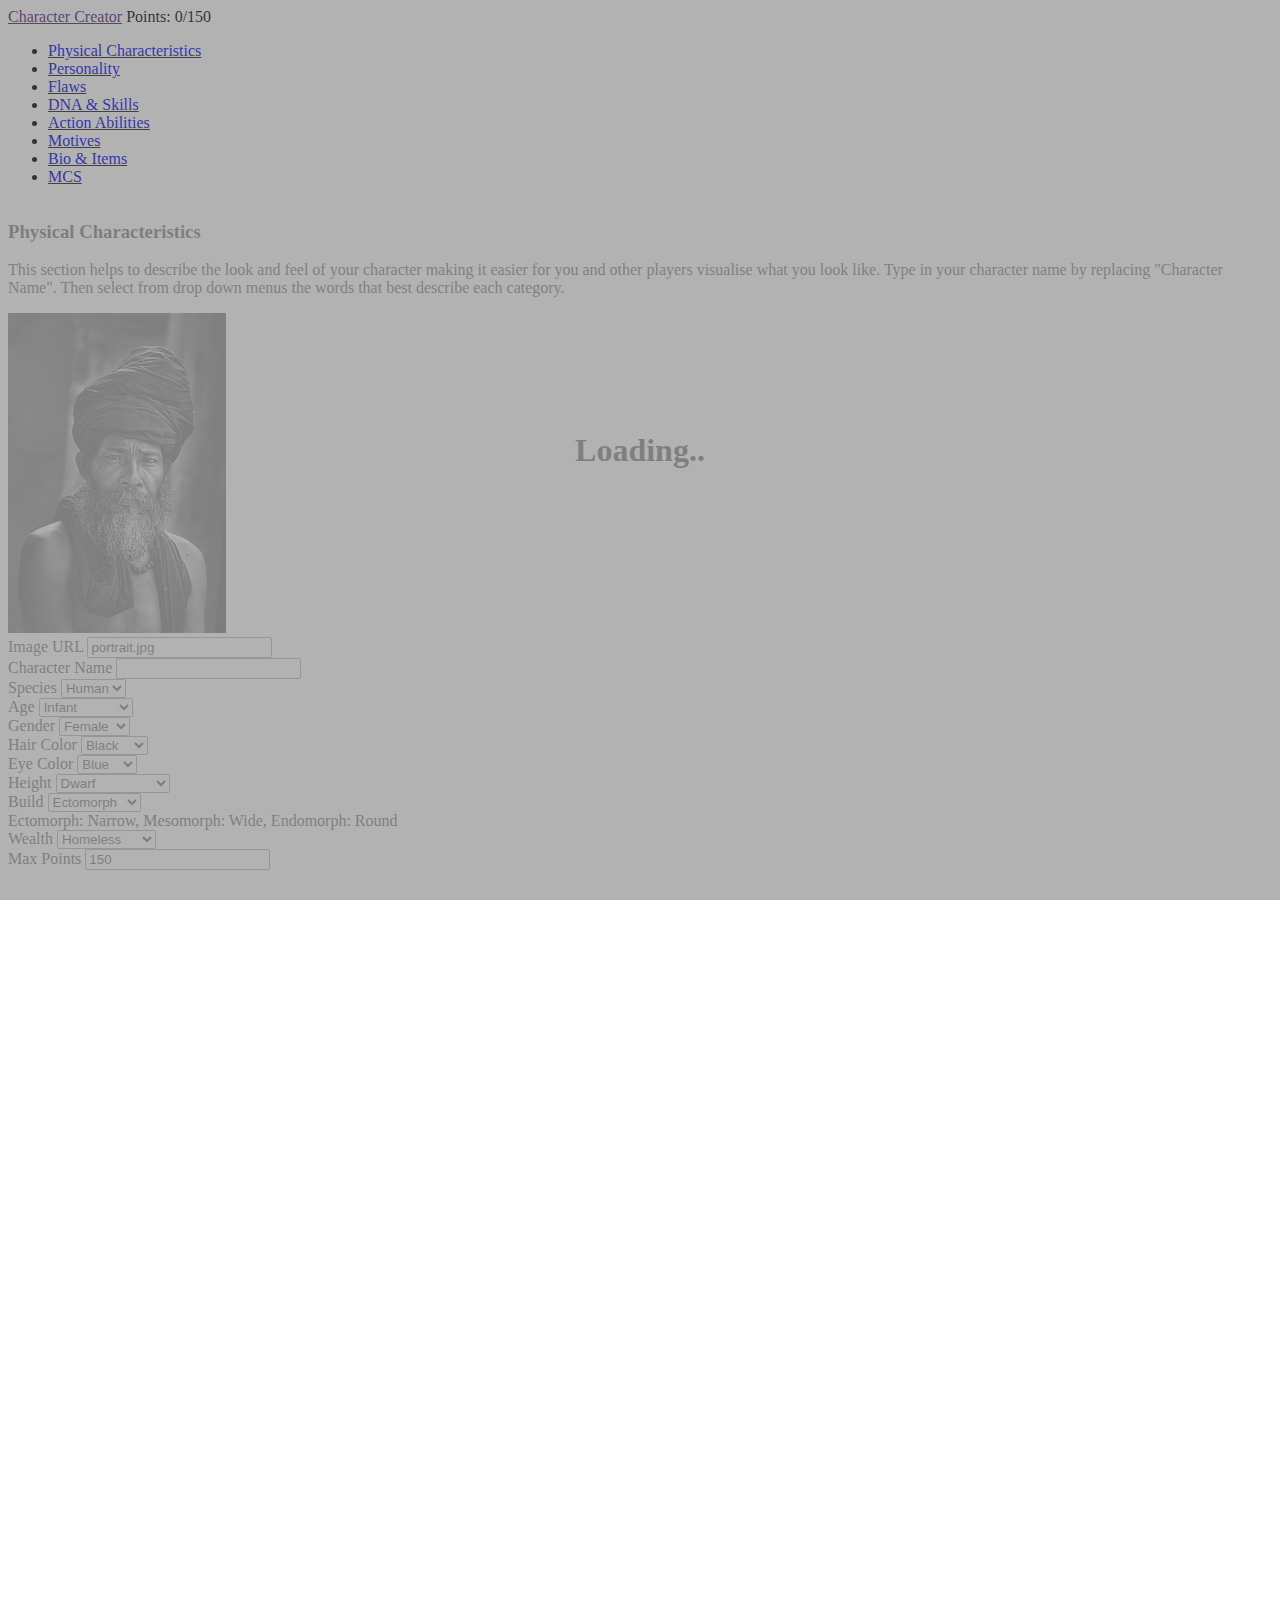
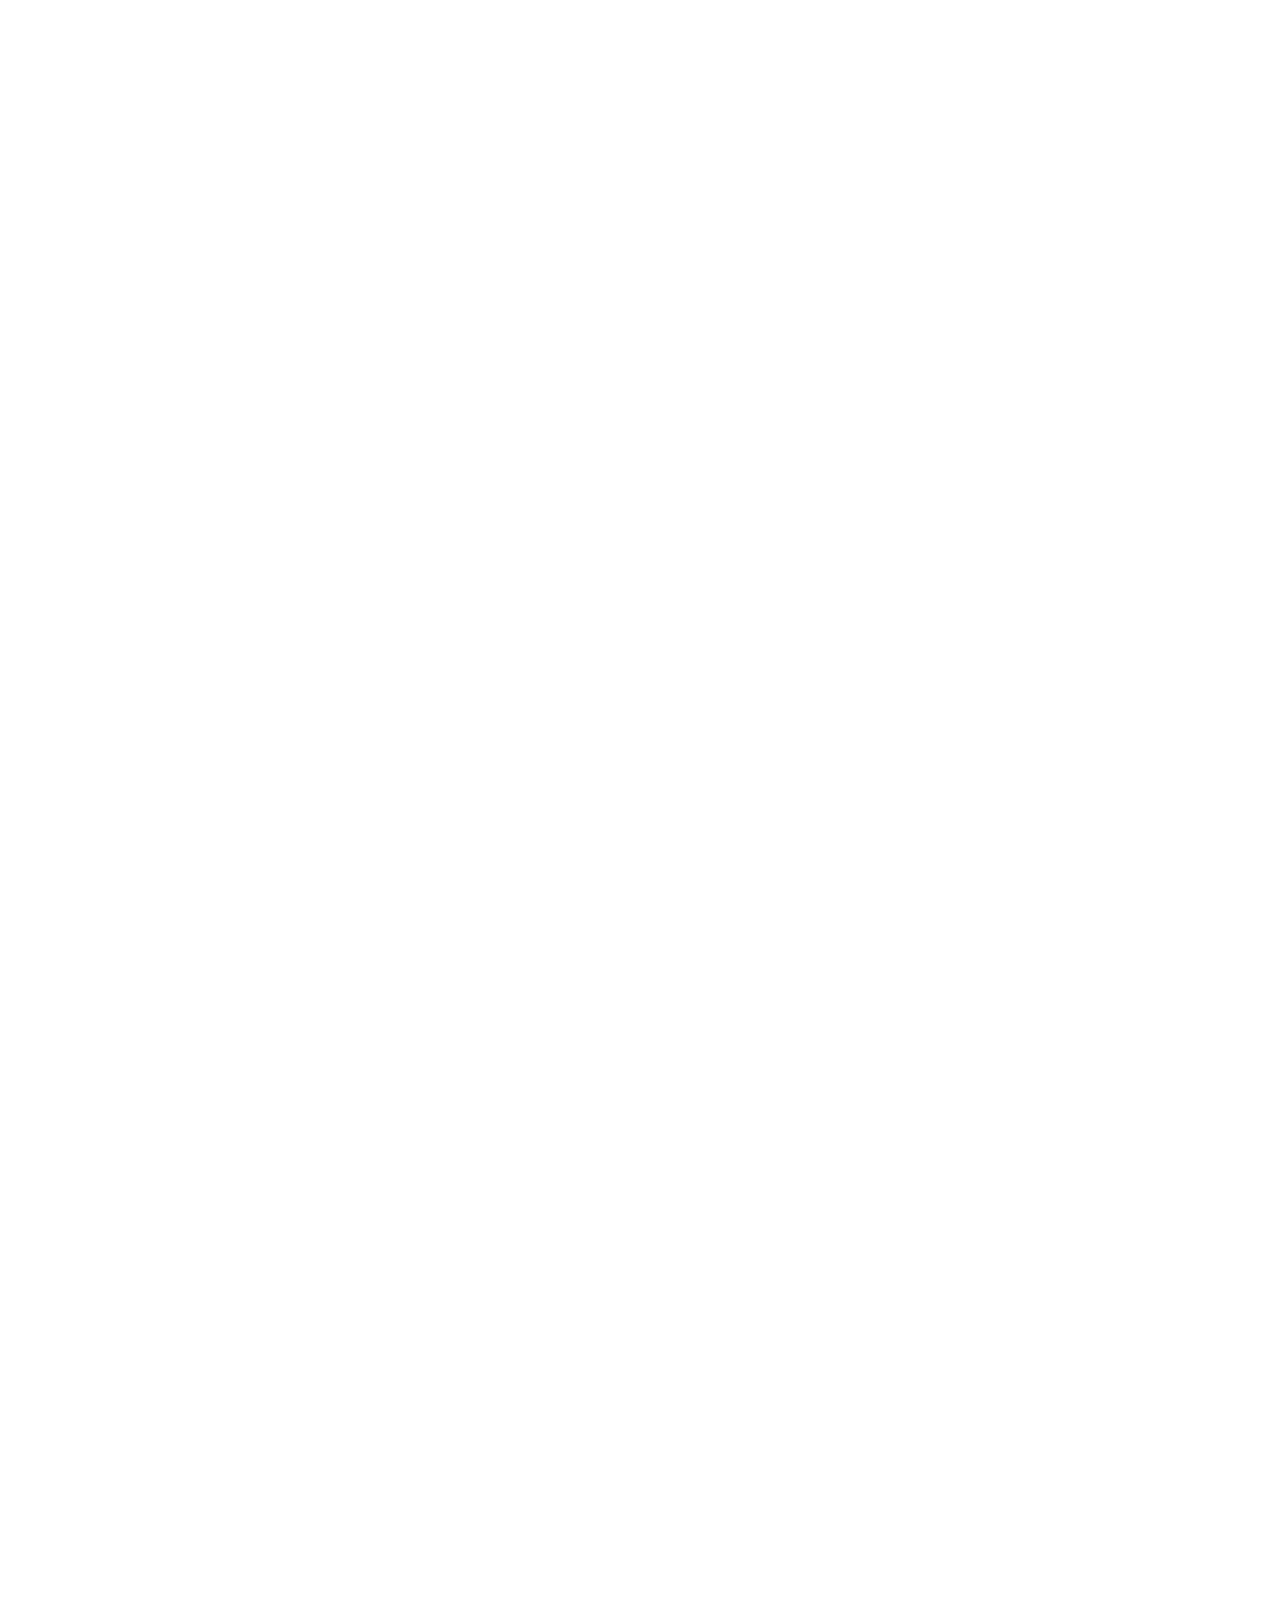
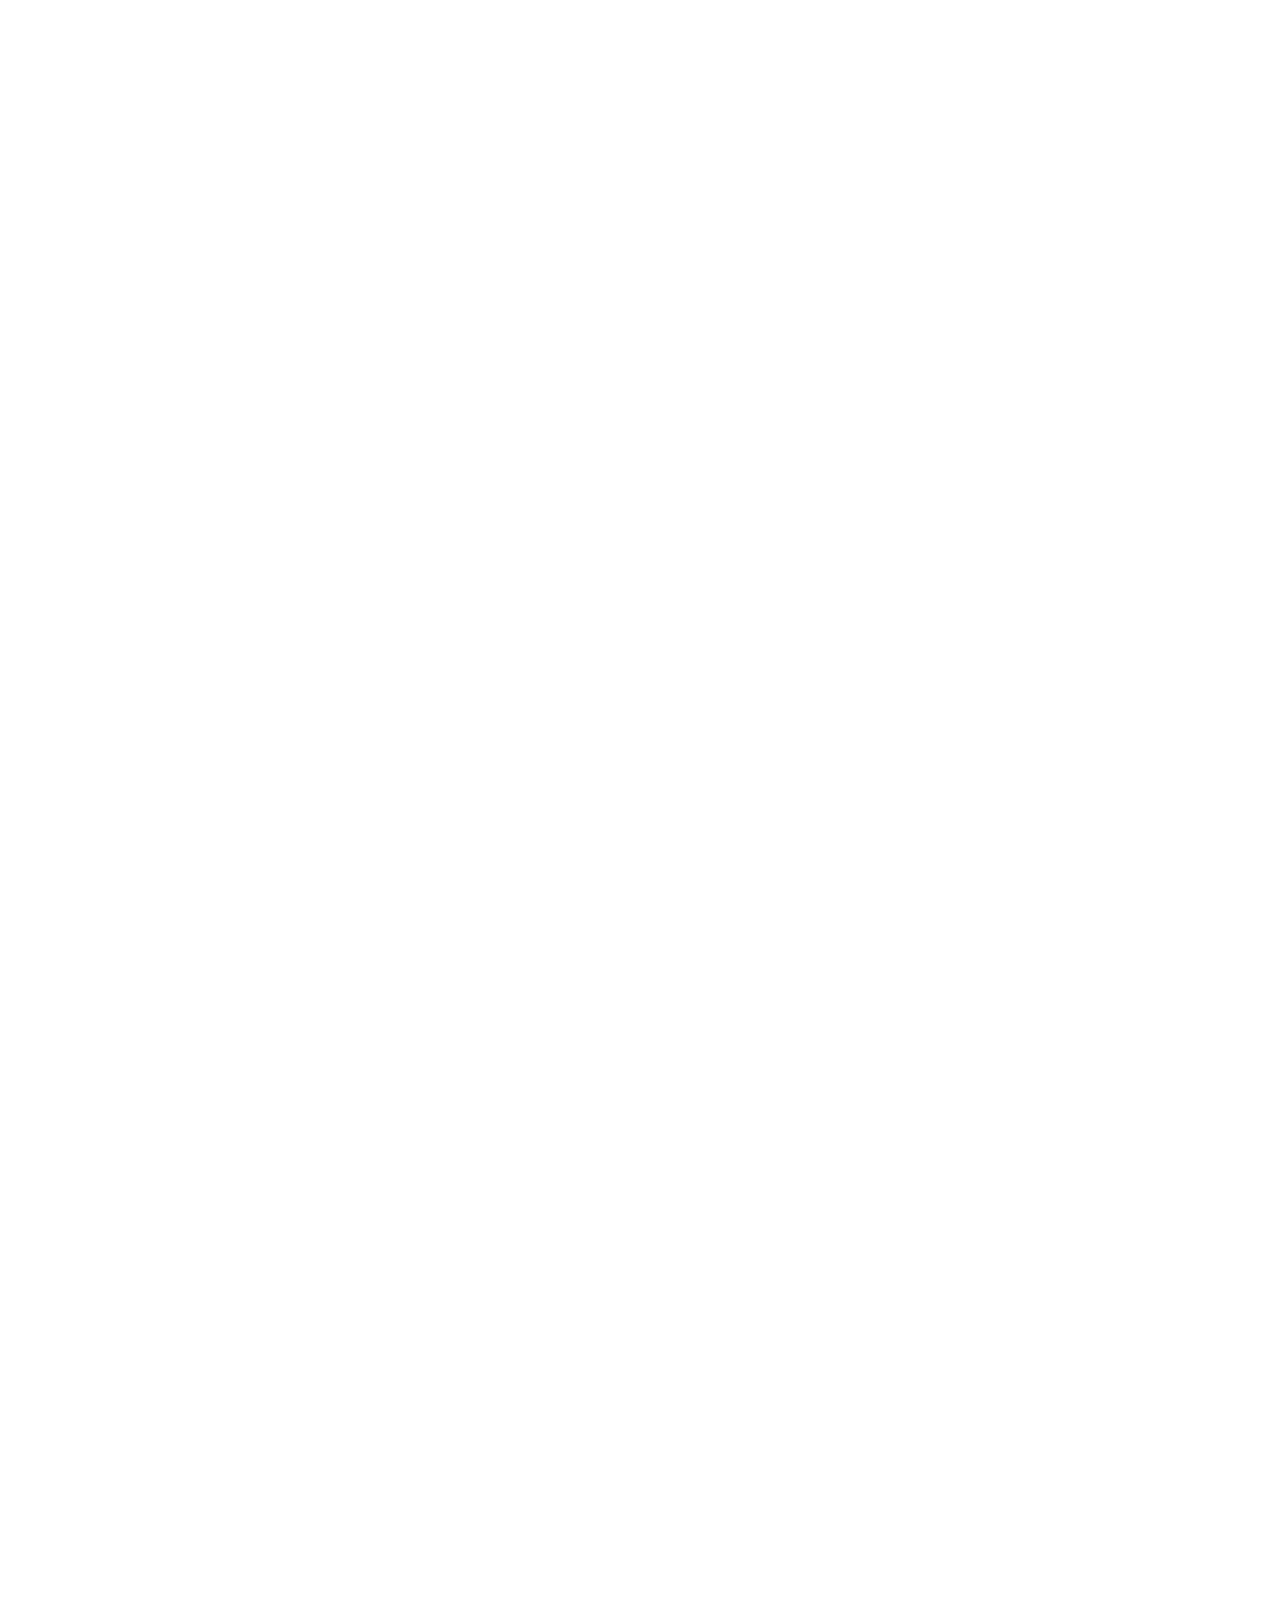
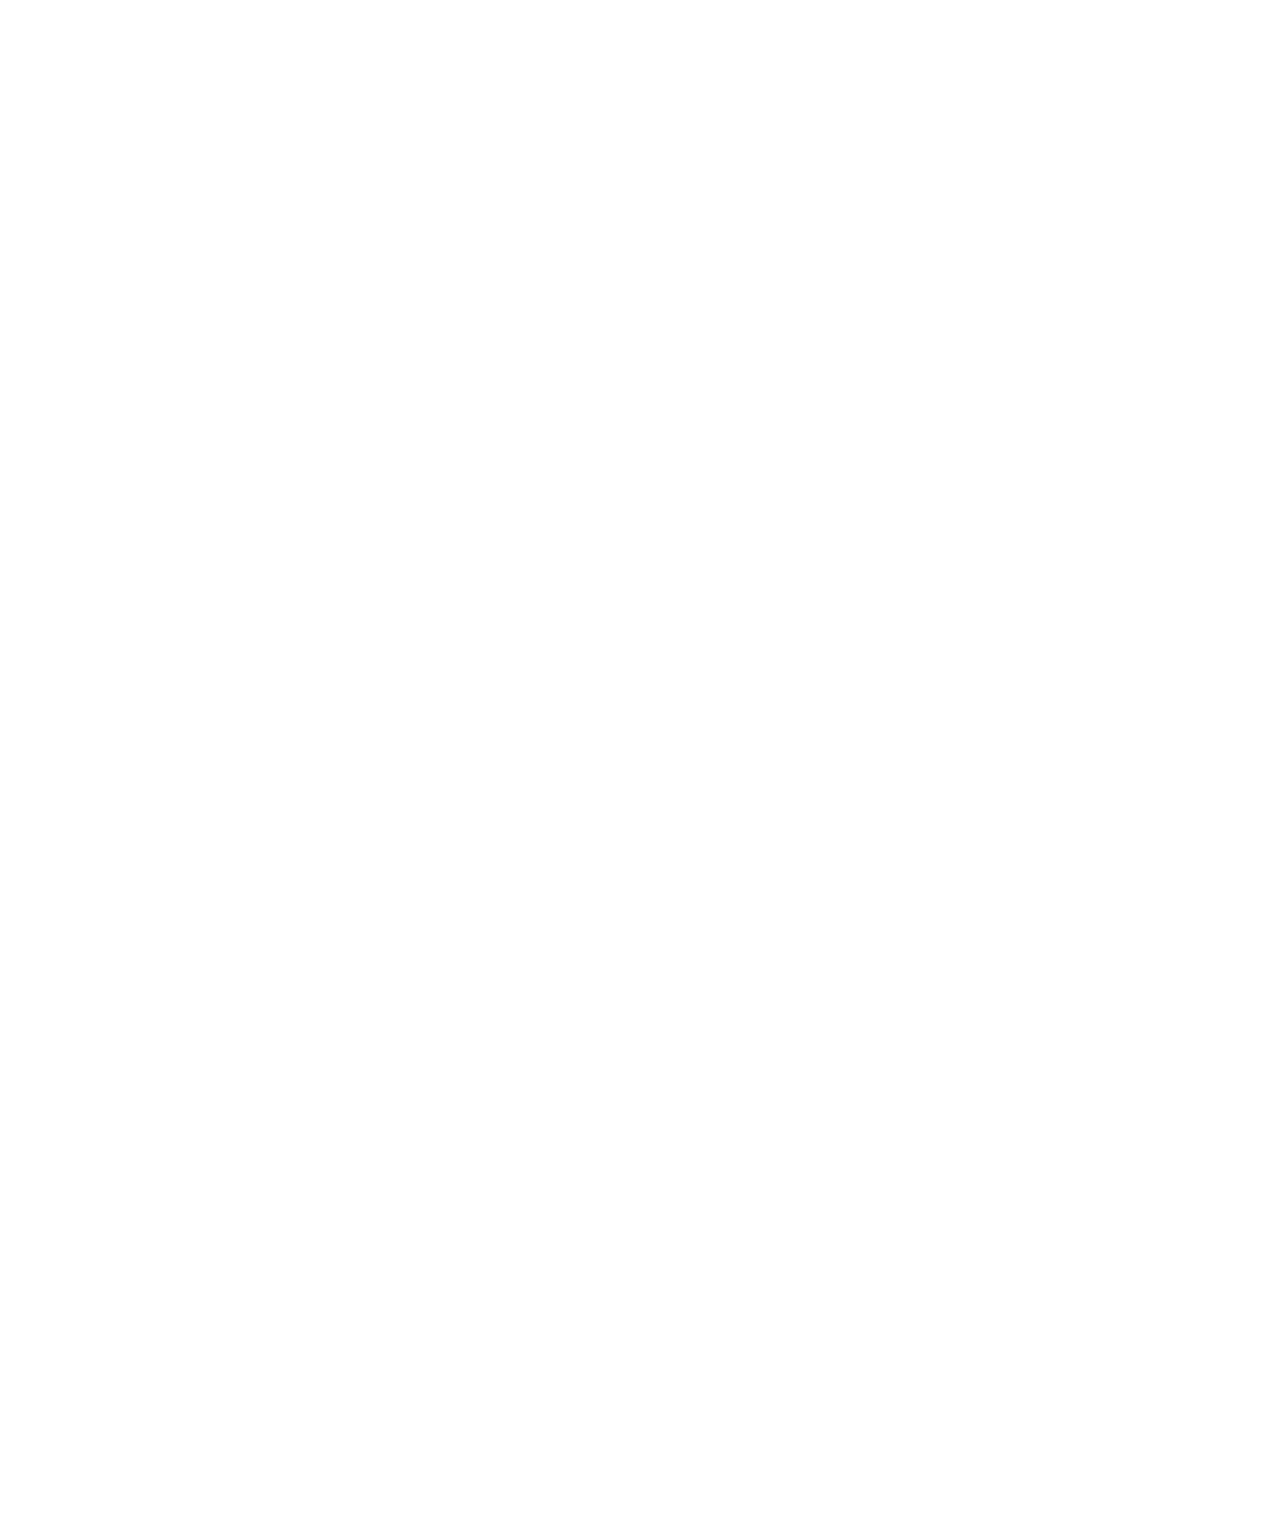
==== beta/index.html @ 2d2fe3b3 "Add new changes as beta" ====
<!doctype html>
<html lang="en">
  <head>
    <!-- Required meta tags -->
    <meta charset="utf-8">
    <meta name="viewport" content="width=device-width, initial-scale=1">

    <!-- Bootstrap CSS -->
    <link href="https://cdn.jsdelivr.net/npm/bootstrap@5.0.0-beta3/dist/css/bootstrap.min.css" rel="stylesheet" integrity="sha384-eOJMYsd53ii+scO/bJGFsiCZc+5NDVN2yr8+0RDqr0Ql0h+rP48ckxlpbzKgwra6" crossorigin="anonymous">
    <link href="https://cdn.jsdelivr.net/npm/bootstrap-icons@1.4.1/font/bootstrap-icons.css" rel="stylesheet">
    <link href="main.css" rel="stylesheet">

    <title>Character Creator</title>
  </head>
  <body>
    <nav id="navbar-example2" class="navbar sticky-top navbar-light bg-light px-3">
      <a class="navbar-brand" href="">Character Creator</a>
      <span>Points: <span id="currentPoints">0</span>/<span id="maxPoints">150</span></span>
      <ul class="nav nav-pills">
        <li id="link1" class="nav-item">
          <a class="nav-link" href="#">Physical Characteristics</a>
        </li>
        <li id="link2" class="nav-item">
          <a class="nav-link" href="#">Personality</a>
        </li>
        <li id="link3" class="nav-item">
          <a class="nav-link" href="#">Flaws</a>
        </li>
        <li id="link4" class="nav-item">
          <a class="nav-link" href="#">DNA & Skills</a>
        </li>
        <li id="link5" class="nav-item">
          <a class="nav-link" href="#">Action Abilities</a>
        </li>
        <li id="link6" class="nav-item">
          <a class="nav-link" href="#">Motives</a>
        </li>
        <li id="link7" class="nav-item">
          <a class="nav-link" href="#">Bio & Items</a>
        </li>
        <li id="link8" class="nav-item">
          <a class="nav-link" href="#">MCS</a>
        </li>
        <!-- <li id="linkPrev" class="nav-item"> -->
          <!-- <a class="nav-link" href="#">Previous</a> -->
        <!-- </li> -->
        <!-- <li id="linkNext" class="nav-item"> -->
          <!-- <a class="nav-link" href="#">Next</a> -->
        <!-- </li> -->
      </ul>
    </nav>

    <div class="container-fluid">
      <div class="page-top-container">
        <div class="row g-0 page-container">
          <div class="col customization-page">
            <div id="row1" class="customization-container container">
              <h3>Physical Characteristics</h3>
              <p>This section helps to describe the look and feel of your character making it easier for you and other players visualise what you look like.  Type in your character name by replacing "Character Name". Then select from drop down menus the words that best describe each category.</p>
              <form>
                <div class="row">
                  <div class="col-sm-6 col-md-4">
                    <div id="imgContainer"><img src="portrait.jpg" class="img-thumbnail" alt=""></div>
                    <div class="mb-3">
                      <label for="charImgUrl" class="form-label">Image URL</label>
                      <input id="charImgUrl" type="text" class="form-control tracked-data" data-sdtarget="CharImgUrl">
                    </div>
                  </div>
                  <div class="col-sm-6 col-md-8">
                    <div class="row">
                      <div class="col-sm-12 col-md-6">
                        <label for="charName" class="form-label">Character Name</label>
                        <input id="charName" type="text" class="form-control tracked-data" data-sdtarget="CharName">
                      </div>
                      <div class="col-sm-12 col-md-6">
                        <label for="species" class="form-label">Species</label>
                        <select id="species" class="form-select tracked-data" aria-label="Species" data-sdtarget="CharSpecies"></select>
                      </div>
                      <div class="col-sm-12 col-md-6">
                        <label for="charAge" class="form-label">Age</label>
                        <select id="charAge" class="form-select tracked-data" aria-label="Age" data-sdtarget="CharAge"></select>
                      </div>
                      <div class="col-sm-12 col-md-6">
                        <label for="gender" class="form-label">Gender</label>
                        <select id="gender" class="form-select tracked-data" aria-label="Gender" data-sdtarget="CharGender"></select>
                      </div>
                      <div class="col-sm-12 col-md-6">
                        <label for="hairColor" class="form-label">Hair Color</label>
                        <select id="hairColor" class="form-select tracked-data" aria-label="Hair Color" data-sdtarget="CharHairColour"></select>
                      </div>
                      <div class="col-sm-12 col-md-6">
                        <label for="eyeColor" class="form-label">Eye Color</label>
                        <select id="eyeColor" class="form-select tracked-data" aria-label="Eye Color" data-sdtarget="CharEyeColour"></select>
                      </div>
                      <div class="col-sm-12 col-md-6">
                        <label for="height" class="form-label">Height</label>
                        <select id="height" class="form-select tracked-data" aria-label="Height" data-sdtarget="CharHeight"></select>
                      </div>
                      <div class="col-sm-12 col-md-6">
                        <label for="build" class="form-label">Build</label>
                        <select id="build" class="form-select tracked-data" aria-label="Build" aria-describedby="buildHelp" data-sdtarget="CharBuild"></select>
                        <div id="buildHelp" class="form-text">Ectomorph: Narrow, Mesomorph: Wide, Endomorph: Round</div>
                      </div>
                      <div class="col-sm-12 col-md-6">
                        <label for="wealth" class="form-label">Wealth</label>
                        <select id="wealth" class="form-select tracked-data" aria-label="Wealth" data-sdtarget="CharWealth"></select>
                      </div>
                      <div class="col-sm-12 col-md-6">
                        <label for="charMaxPoints" class="form-label">Max Points</label>
                        <input id="charMaxPoints" type="number" class="form-control tracked-data" data-sdtarget="CharMaxPoints">
                      </div>
                    </div>
                  </div>
                </div>
              </form>
            </div>
          </div>
          <div class="col customization-page">
            <div id="row2" class="customization-container container">
              <h3>Personality</h3>
              <p>This section is used to describe how your character acts, what choices they would make and how they would feel in different situations. For more detailed information, please see the Personality Traits sheet. First select each one of your personality traits. Then select your passive abilities. Finally, write in Character traits that fit both your character and their personality trait.</p>
              <form id="personalityForm">
              </form>
            </div>
          </div>
          <div class="col customization-page">
            <div id="row3" class="customization-container container">
              <h3>Flaws</h3>
              <p>This section describes flawed aspects of your character. For every Affliction you take, select the effect that affliction has on your character.</p>
              <div class="form-text">Minor: <span id="minorFlawPoints">-10</span> points, Major: <span id="majorFlawPoints">-20</span> points, Fatal: <span id="fatalFlawPoints">-30</span> points</div>
              <div id="flawList" class="mb-3"></div>
              <form id="flawsForm" onsubmit="return false">
                <div class="mb-3">
                  <label for="flawName" class="form-label">Name</label>
                  <input id="flawName" type="text" class="form-control">
                </div>
                <div class="mb-3">
                  <label for="flawCategory" class="form-label">Category</label>
                  <select id="flawCategory" class="form-select" aria-label="Category"></select>
                </div>
                <div class="mb-3">
                  <label for="flawDna" class="form-label">DNA Affected</label>
                  <select id="flawDna" class="form-select" aria-label="DNA Affected"></select>
                </div>
                <div class="mb-3">
                  <label for="flawIntensity" class="form-label">Intensity</label>
                  <select id="flawIntensity" class="form-select" aria-label="Intensity"></select>
                </div>
                <div class="mb-3">
                  <label for="flawEffect" class="form-label">Effect</label>
                  <select id="flawEffect" class="form-select" aria-label="Effect"></select>
                </div>
                <div class="mb-3">
                  <button id="addFlawButton" class="btn btn-danger">Add Flaw</button>
                </div>
              </form>
            </div>
          </div>
          <div class="col customization-page">
            <div id="row4" class="customization-container container">
              <h3>DNA & Skills</h3>
              <p>This section describes your balance between the 3 conflict states as well as lists all the skills you have. Be sure to keep your DNA balanced! Any change in one section has to result in an equal change in another.  You'll know you're balanced if the DNA Balance is 0. If i'ts negative one ore more of your DNA traits are too low. If it's positive then one or more of your DNA traits are too high.  For more detailed information please see the Skills & Abilities sheet.</p>
              <div id="flawList" class="mb-3"></div>
              <form onsubmit="return false">
                <div class="mb-3">
                  <label class="form-label">DNA Balance: <span id="dnaBalance">0</span></label>
                </div>
                <div class="row mb-3">
                  <div class="col-sm-4">
                    <label for="phsicalityRange" class="form-label">Physicality <span id="phsicalityRangeVal">0</span></label>
                    <input id="phsicalityRange" type="range" class="dnaRange form-range" min="-2" max="2" step="1">
                  </div>
                  <div class="col-sm-4">
                    <label for="emoFortidueRange" class="form-label">Emotional Fortitude <span id="emoFortidueRangeVal">0</span></label>
                    <input id="emoFortidueRange" type="range" class="dnaRange form-range" min="-2" max="2" step="1">
                  </div>
                  <div class="col-sm-4">
                    <label for="intellectRange" class="form-label">Intellect <span id="intellectRangeVal">0</span></label>
                    <input id="intellectRange" type="range" class="dnaRange form-range" min="-2" max="2" step="1">
                  </div>
                </div>
                <div class="mb-3">
                  <label class="form-label">Physicality Skills</label>
                  <hr class="m-0" />
                </div>
                <div id="physSkills" class="row mb-3"></div>
                <div class="mb-3">
                  <label class="form-label">Emotional Fortitude Skills</label>
                  <hr class="m-0" />
                </div>
                <div id="emoSkills" class="row mb-3"></div>
                <div class="mb-3">
                  <label class="form-label">Intellect Skills</label>
                  <hr class="m-0" />
                </div>
                <div id="intSkills" class="row mb-3"></div>
                <div class="row mb-3">
                  <div class="col-sm-4">
                    <label for="dnaType" class="form-label">DNA</label>
                    <select id="dnaType" class="form-select" aria-label="DNA">
                      <option value="0">Physicality</option>
                      <option value="1">Emotional Fortitude</option>
                      <option value="2">Intellect</option>
                    </select>
                  </div>
                  <div class="col-sm-4">
                    <label for="dnaSkillLevel" class="form-label">Level</label>
                    <select id="dnaSkillLevel" class="form-select" aria-label="Level">
                      <option>Average</option>
                      <option>Talented</option>
                      <option>Elite</option>
                      <option>Super</option>
                      <option>Incredible</option>
                    </select>
                  </div>
                  <div class="col-sm-4">
                    <label for="dnaSkill" class="form-label">Skill</label>
                    <select id="dnaSkill" class="form-select" aria-label="Skill"></select>
                  </div>
                </div>
                <div class="mb-3">
                  <button id="addSkillButton" class="btn btn-danger">Add Skill</button>
                </div>
              </form>
            </div>
          </div>
          <div class="col customization-page">
            <div id="row5" class="customization-container container">
              <h3>Maneuvers</h3>
              <p>Maneuvers are actions you can take to supplement or change your rolls during conflict resolution. These are typically actions that aren't more powerful or weaker, but simply change the function of your roll to better suite the situation. The more maneuvers your character has the more adaptable they are in conflict but the weaker they are overall as there are fewer points put into specific areas. Maneuvers offer a choice between focused power and adaptability. The overal performance of your character will be dependent on playstyle. Choosing maneuvers will often be based on your character build and the story they are in.</p>
              <div class="mb-3">
                <label class="form-label">Selected Abilities</label>
                <hr class="m-0" />
              </div>
              <div id="selectedAbilities" class="row mb-3"></div>
              <div class="mb-3">
                <label class="form-label">
                  Physicality Abilities
                  <button class="btn btn-sm btn-light expand-abilities-button" onclick="toggle('#physAbilityOptions')"><i class="bi-chevron-bar-expand"></i></button>
                </label>
                <hr class="m-0" />
              </div>
              <div id="physAbilityOptions" class="row mb-3 ability-options"></div>
              <div class="mb-3">
                <label class="form-label">
                  Emotional Fortitude Abilities
                  <button class="btn btn-sm btn-light expand-abilities-button" onclick="toggle('#emoAbilityOptions')"><i class="bi-chevron-bar-expand"></i></button>
                </label>
                <hr class="m-0" />
              </div>
              <div id="emoAbilityOptions" class="row mb-3 ability-options"></div>
              <div class="mb-3">
                <label class="form-label">
                  Intellect Abilities
                  <button class="btn btn-sm btn-light expand-abilities-button" onclick="toggle('#intAbilityOptions')"><i class="bi-chevron-bar-expand"></i></button>
                </label>
                <hr class="m-0" />
              </div>
              <div id="intAbilityOptions" class="row mb-3 ability-options"></div>
              <h3>Specials</h3>
              <p>Specials are the big moves your characters can perform. They are heroic moments where you can really shine. You can only use them once per session becuase they are so powerful and story altering. Most GM's will limit you to 1 special.</p>
              <div class="mb-3">
                <label class="form-label">Selected Specials</label>
                <hr class="m-0" />
              </div>
              <div id="selectedSpecials" class="row mb-3"></div>
              <div class="mb-3">
                <label class="form-label">
                  Available Specials
                  <button class="btn btn-sm btn-light expand-abilities-button" onclick="toggle('#specialsOptions')"><i class="bi-chevron-bar-expand"></i></button>
                </label>
                <hr class="m-0" />
              </div>
              <div id="specialsOptions" class="row mb-3 ability-options"></div>
            </div>
          </div>
          <div class="col customization-page">
            <div id="row6" class="customization-container container">
              <h3>Motives</h3>
              <p>This section describes motives of of your character</p>
              <div class="mb-3">
                <label for="motiveType" class="form-label">Motivation Type</label>
                <select id="motiveType" class="form-select tracked-data" aria-label="Motivation Type" data-sdtarget="MotiveType"></select>
              </div>
              <div class="mb-3">
                <label for="motiveDesc" class="form-label">Description</label>
                <textarea id="motiveDesc" class="form-control tracked-data" aria-label="Description" data-sdtarget="MotiveDesc"></textarea>
              </div>
              <div class="mb-3">
                <label for="motiveRes" class="form-label">Resolution</label>
                <textarea id="motiveRes" class="form-control tracked-data" aria-label="Resolution" data-sdtarget="MotiveRes"></textarea>
              </div>
            </div>
          </div>
          <div class="col customization-page">
            <div id="row7" class="customization-container container">
              <h3>Bio & Items</h3>
              <p>Tell us more about your character</p>
              <div class="mb-3">
                <label for="charBio" class="form-label">Bio</label>
                <textarea id="charBio" class="form-control tracked-data" aria-label="Bio" data-sdtarget="CharBio"></textarea>
              </div>
              <div class="mb-3">
                <label for="charExtBio" class="form-label">Extended Bio</label>
                <textarea id="charExtBio" class="form-control tracked-data" aria-label="Extended Bio" data-sdtarget="CharExtBio"></textarea>
              </div>
              <h5>Items</h5>
              <div id="items" class="row mb-3"></div>
              <div class="row mb-3">
                <div class="col-sm-12 col-md-4">
                  <label for="itemName" class="form-label">Name</label>
                  <input id="itemName" type="text" class="form-control">
                </div>
                <div class="col-sm-12 col-md-8">
                  <label for="itemDesc" class="form-label">Description</label>
                  <input id="itemDesc" type="text" class="form-control">
                </div>
              </div>
              <div class="mb-3">
                <button id="addItembutton" class="btn btn-sm btn-success">Add Item</button>
              </div>
            </div>
          </div>
          <div class="col customization-page">
            <div id="row8" class="customization-container container">
              <h3 id="mcsName"></h3>
              <div class="row mb-3">
                <div class="col-sm-6 col-md-3">
                  <label for="stateOfExistence" class="form-label">State of Existence</label>
                  <select id="stateOfExistence" class="form-select tracked-data" aria-label="State of Existence" data-sdtarget="StateOfExistence"></select>
                </div>
                <div class="col-sm-6 col-md-3">
                  <label class="form-label">Physical Stamina</label>
                  <div class="row">
                    <div class="col-auto">
                      <button id="decreaseState0" class="btn btn-sm btn-danger state-button">-</button>
                    </div>
                    <div class="col p-0">
                      <div class="progress state-bar">
                        <div id="stateBar0" class="progress-bar" role="progressbar" aria-valuenow="0" aria-valuemin="0" aria-valuemax="10">0</div>
                      </div>
                    </div>
                    <div class="col-auto">
                      <button id="inreaseState0" class="btn btn-sm btn-success state-button">+</button>
                    </div>
                  </div>
                </div>
                <div class="col-sm-6 col-md-3">
                  <label class="form-label">Emotional Stamina</label>
                  <div class="row">
                    <div class="col-auto">
                      <button id="decreaseState1" class="btn btn-sm btn-danger state-button">-</button>
                    </div>
                    <div class="col p-0">
                      <div class="progress state-bar">
                        <div id="stateBar1" class="progress-bar" role="progressbar" aria-valuenow="0" aria-valuemin="0" aria-valuemax="10">0</div>
                      </div>
                    </div>
                    <div class="col-auto">
                      <button id="inreaseState1" class="btn btn-sm btn-success state-button">+</button>
                    </div>
                  </div>
                </div>
                <div class="col-sm-6 col-md-3">
                  <label class="form-label">Intellectul Stamina</label>
                  <div class="row">
                    <div class="col-auto">
                      <button id="decreaseState2" class="btn btn-sm btn-danger state-button">-</button>
                    </div>
                    <div class="col p-0">
                      <div class="progress state-bar">
                        <div id="stateBar2" class="progress-bar" role="progressbar" aria-valuenow="0" aria-valuemin="0" aria-valuemax="10">0</div>
                      </div>
                    </div>
                    <div class="col-auto">
                      <button id="inreaseState2" class="btn btn-sm btn-success state-button">+</button>
                    </div>
                  </div>
                </div>
              </div>
              <div class="row mb-3">
                <div id="mcsImage" class="col-sm-6 col-md-4">
                  <!-- <img src="portrait.jpg" class="img-thumbnail" alt=""> -->
                  <img src="https://i.imgur.com/Xhn4Vty.jpg" class="img-thumbnail img-fluid" alt="">
                </div>
                <div class="col-sm-6 col-md-8">
                  <div class="row">
                    <div class="col-sm-6 col-md-6">
                      <span id="mcsBio"></span>
                      <span id="mcsExtBio"></span>
                      <a id="bioSwitchLink" href="#">More..</a>
                    </div>
                    <div class="col-sm-6 col-md-3 col-lg">
                      <label class="form-label">Description</label>
                      <hr class="m-0">
                      <div class="row"><div class="col"><span class="text-secondary">Wealth: </span><span id="mcsWealth"></span></div></div>
                      <div class="row"><div class="col"><span class="text-secondary">Age: </span><span id="mcsAge"></span></div></div>
                      <div class="row"><div class="col"><span class="text-secondary">Hair Color: </span><span id="mcsHair"></span></div></div>
                      <div class="row"><div class="col"><span class="text-secondary">Height: </span><span id="mcsHeight"></span></div></div>
                      <div class="row"><div class="col"><span class="text-secondary">Species: </span><span id="mcsSpecies"></span></div></div>
                      <div class="row"><div class="col"><span class="text-secondary">Gender: </span><span id="mcsGender"></span></div></div>
                      <div class="row"><div class="col"><span class="text-secondary">Eye Color: </span><span id="mcsEye"></span></div></div>
                      <div class="row"><div class="col"><span class="text-secondary">Build: </span><span id="mcsBuild"></span></div></div>
                    </div>
                    <div class="col-sm-6 col-md-3 col-lg">
                      <label class="form-label">Character Traits</label>
                      <hr class="m-0">
                      <div id="mcsCharTraits"></div>
                    </div>
                  </div>
                  <div class="row">
                    <div class="col-12">
                      <hr class="m-0" />
                      <div class="row">
                        <div class="col-12 col-md-3 col-lg-2">Motive</div>
                        <div class="col"><small id="mcsMotive" class="text-secondary"></small></div>
                      </div>
                      <div class="row">
                        <div class="col-12 col-md-3 col-lg-2">Description</div>
                        <div class="col"><small id="mcsMotiveDesc" class="text-secondary"></small></div>
                      </div>
                      <div class="row">
                        <div class="col-12 col-md-3 col-lg-2">Resolution</div>
                        <div class="col"><small id="mcsMotiveRes" class="text-secondary"></small></div>
                      </div>
                    </div>
                  </div>
                </div>
              </div>
              <h4>Personality & Passive Abilities</h4>
              <div id="mcsPers" class="row row-cols-5 mb-3"></div>
              <h4>Character Flaws</h4>
              <div id="mcsFlaws" class="mb-3"></div>
              <h4>DNA & Skills</h4>
              <h5>Skills</h5>
              <div class="row row-cols-3 mb-3">
                <div class="col-12 col-sm">
                  <h5>Physicality <small id="mcsProgBalance" class="text-secondary"></small></h5>
                  <hr class="m-0" />
                  <div id="mcsProgSkills"></div>
                </div>
                <div class="col-12 col-sm">
                  <h5>Emotional Fortitude <small id="mcsSenBalance" class="text-secondary"></small></h5>
                  <hr class="m-0" />
                  <div id="mcsSenSkills"></div>
                </div>
                <div class="col-12 col-sm">
                  <h5>Intellect <small id="mcsIntBalance" class="text-secondary"></small></h5>
                  <hr class="m-0" />
                  <div id="mcsIntSkills"></div>
                </div>
              </div>
              <h5>Action Abilities</h5>
              <div class="row row-cols-3 mb-3">
                <div class="col-12 col-sm">
                  <h5>Physicality</h5>
                  <hr class="m-0" />
                  <div id="mcsProgAbilities"></div>
                </div>
                <div class="col-12 col-sm">
                  <h5>Emotional Fortitude</h5>
                  <hr class="m-0" />
                  <div id="mcsSenAbilities"></div>
                </div>
                <div class="col-12 col-sm">
                  <h5>Intellect</h5>
                  <hr class="m-0" />
                  <div id="mcsIntAbilities"></div>
                </div>
              </div>
              <div class="row mb-3">
                <div class="col-12">
                  <h5>Specials</h5>
                  <hr class="m-0" />
                  <div id="mcsSpecials"></div>
                </div>
              </div>
              <h4>Items</h4>
              <div id="mcsItems" class="mb-3"></div>
              <h4>Save & Load</h4>
              <div class="row mb-3">
                <div class="col-sm-12 col-md">
                  <input id="uploadInput"  class="form-control" type="file">
                </div>
                <div class="col-auto">
                  <button id="uploadFile" class="btn btn-primary">Load</button>
                </div>
                <div class="col-auto">
                  <a id="saveChar" class="btn btn-primary">Save</a>
                </div>
              </div>
              <h4>Online Save</h4>
              <div class="row mb-3">
                <div class="col-sm-12 col-md-6">
                  <label for="charUrl" class="form-label">Character URL</label>
                  <input id="charUrl" type="text" class="form-control">
                  <div id="charUrlHelp" class="form-text">
                    <ul>
                      <li>This will be part of URL to your character. A meaningful one is recommended, for example "CelebrokSteinhud".</li>
                      <li>Minimum 3 characters! Only English alphabet and numbers are allowed! No spaces!</li>
                      <li>Using same URL with an existing character overrides it, pick something unique to your character.</li>
                    </ul>
                  </div>
                </div>
                <div class="col-sm-12 col-md-6">
                  <label for="authKey" class="form-label">Auth Key</label>
                  <input id="authKey" type="password" class="form-control">
                  <div id="authKeyHelp" class="form-text">
                    Check discord for the Auth Key
                  </div>
                </div>
                <div class="col-sm-12 mt-3">
                  <button id="saveCharOnline" class="btn btn-primary">Save</button>
                </div>
                <div id="savedCharLink" class="col-sm-12 mt-3"></div>
              </div>
            </div>
          </div>
        </div>
      </div>
    </div>
    
    <div id="loadingOverlay">
      <h1>Loading..</h1>
    </div>

    <script src="https://ajax.googleapis.com/ajax/libs/jquery/3.6.0/jquery.min.js"></script>
    <script src="data.js" ></script>
    <script src="main.js" ></script>
    <!-- Bootstrap Bundle with Popper -->
    <script src="https://cdn.jsdelivr.net/npm/bootstrap@5.0.0-beta3/dist/js/bootstrap.bundle.min.js" integrity="sha384-JEW9xMcG8R+pH31jmWH6WWP0WintQrMb4s7ZOdauHnUtxwoG2vI5DkLtS3qm9Ekf" crossorigin="anonymous"></script>
  </body>
</html>
---- beta/main.css ----
.customization-container {
  opacity: 0.0;
}

.customization-page {
  /* padding-top: 60px; */
  max-width: 12.5%;
}

.page-top-container {
  overflow-x: hidden;
}

.page-container {
  width: 800%;
  max-width: 800%;
}

#loadingOverlay {
  display: table;
  width: 100%;
  height: 100%;
  position: fixed;
  top: 0;
  left: 0;
  background-color: #666666;
  z-index: 10000;
  opacity: 0.5;
  text-align: center;
}

#loadingOverlay > h1 {
  display: table-cell;
  vertical-align: middle;
}

.trait-card {
}

.hidden-at-start {
  display: none;
}

.toggle-desc {
  overflow: hidden;
  display: none;
}

.trait-help {
  padding-top: .125em;
  font-size: .875em;
  color: #6c757d;
}

.delete-button {
  padding-top: .1em;
  padding-bottom: .1em;
}

.add-button {
  padding-top: 0;
  padding-bottom: 0;
}

.expand-button {
  padding-top: 0;
  padding-bottom: 0;
  position: absolute;
  right: 10px;
  margin-top: 3px;
}

.expand-abilities-button {
  padding-top: 0;
  padding-bottom: 0;
}

.flaw-name-td > button {
  position: absolute;
}

.flaw-name-td > span {
  margin-left: 40px;
}

.shortened-desc {
  display: inline-block;
  white-space: nowrap;
  overflow: hidden;
  max-width: 95%;
  text-overflow: ellipsis;
}

.disabled-card {
  border-color: #dd0000;
}

.state-button {
  width: 20px;
  text-align: center;
  padding: 0;
}

.state-bar {
  margin-top: 4px;
  height: 20px;
}

#stateBar0 {
  background-color: #FBC647;
}

#stateBar1 {
  background-color: #B747FB;
}

#stateBar2 {
  background-color: #36A618;
}
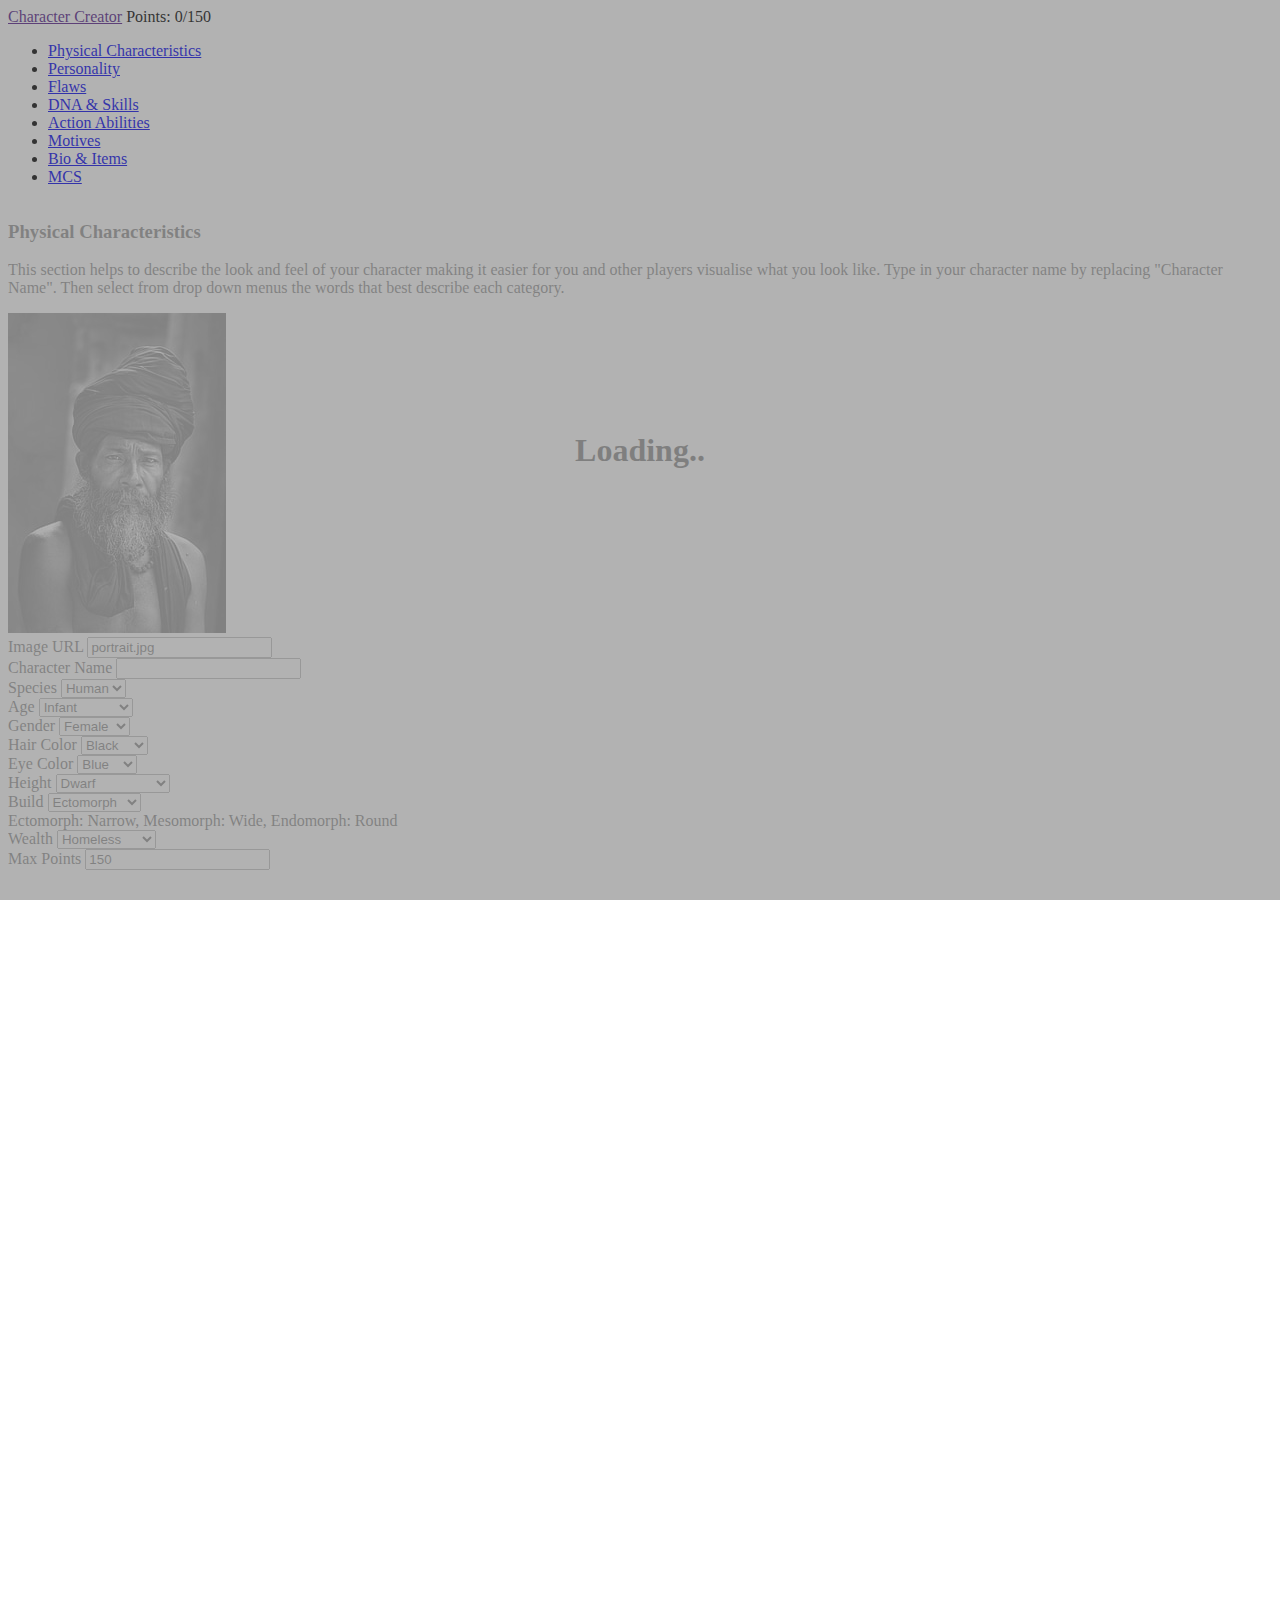
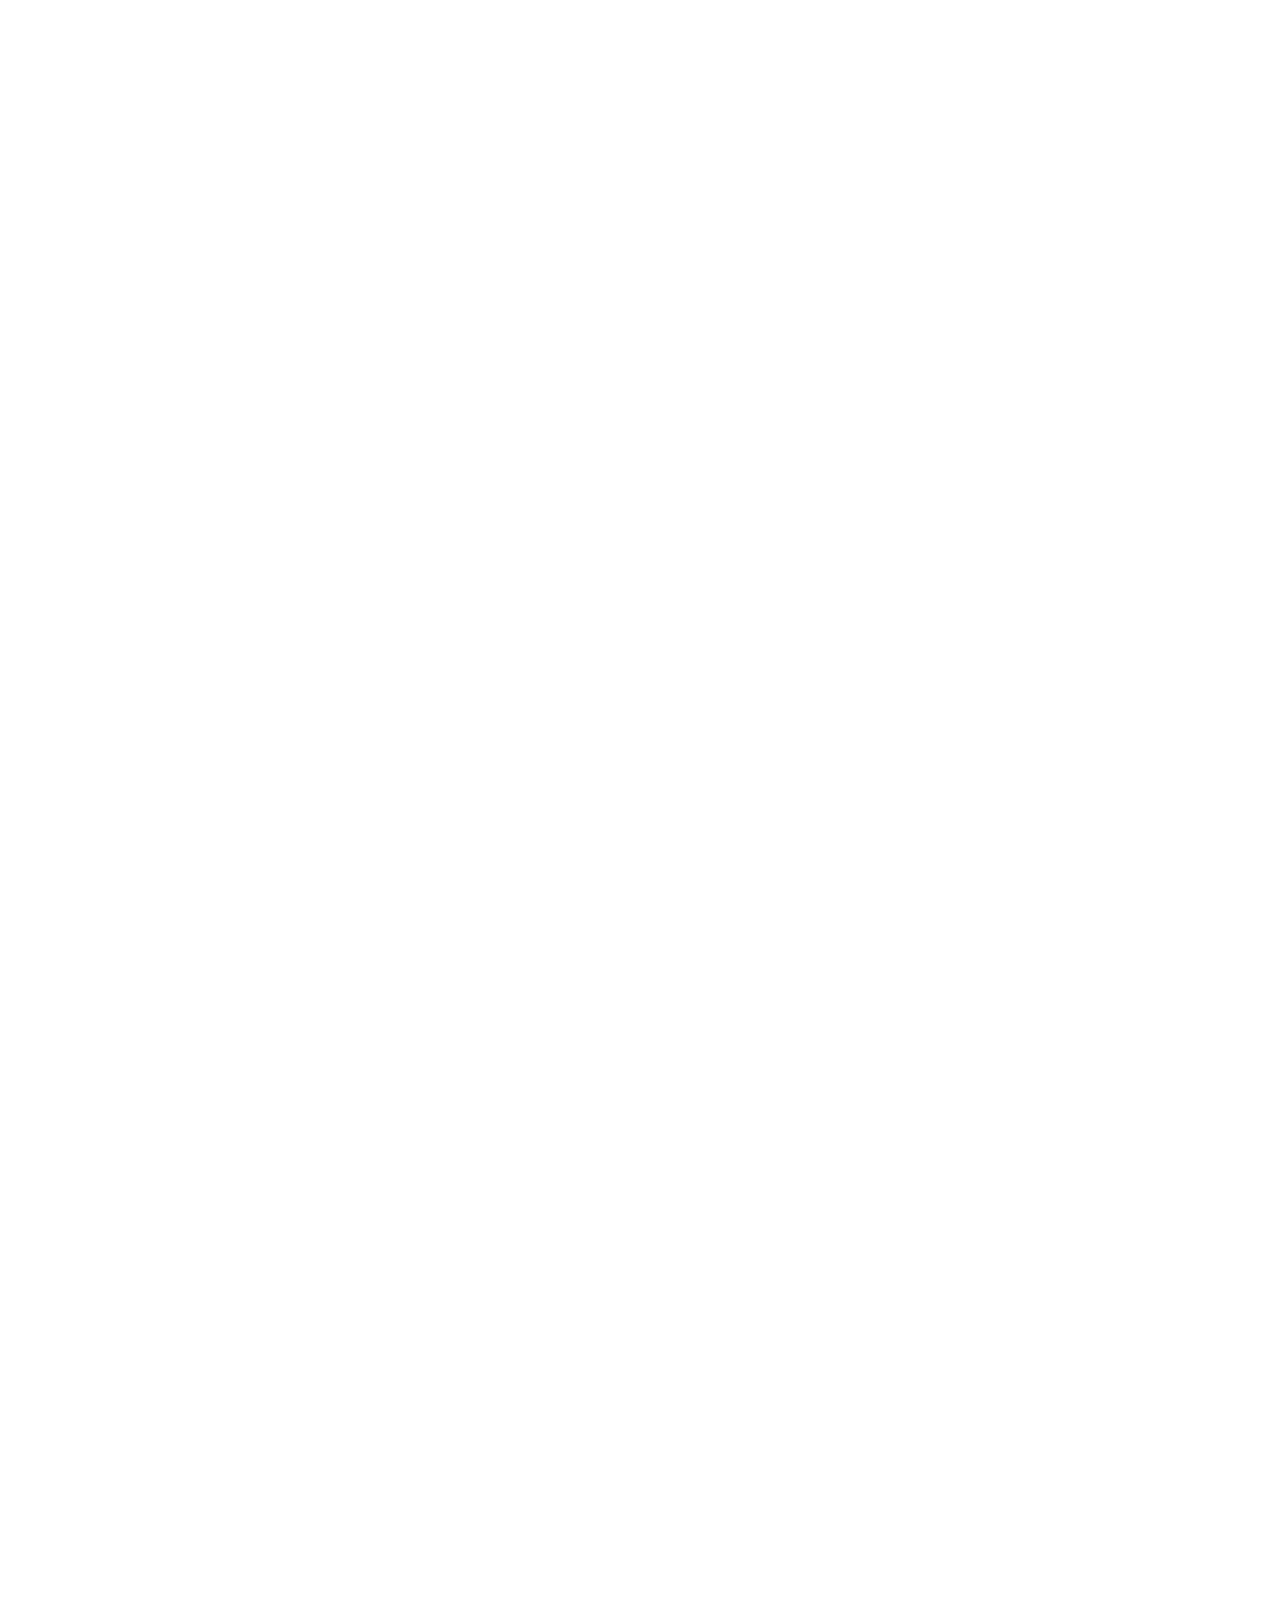
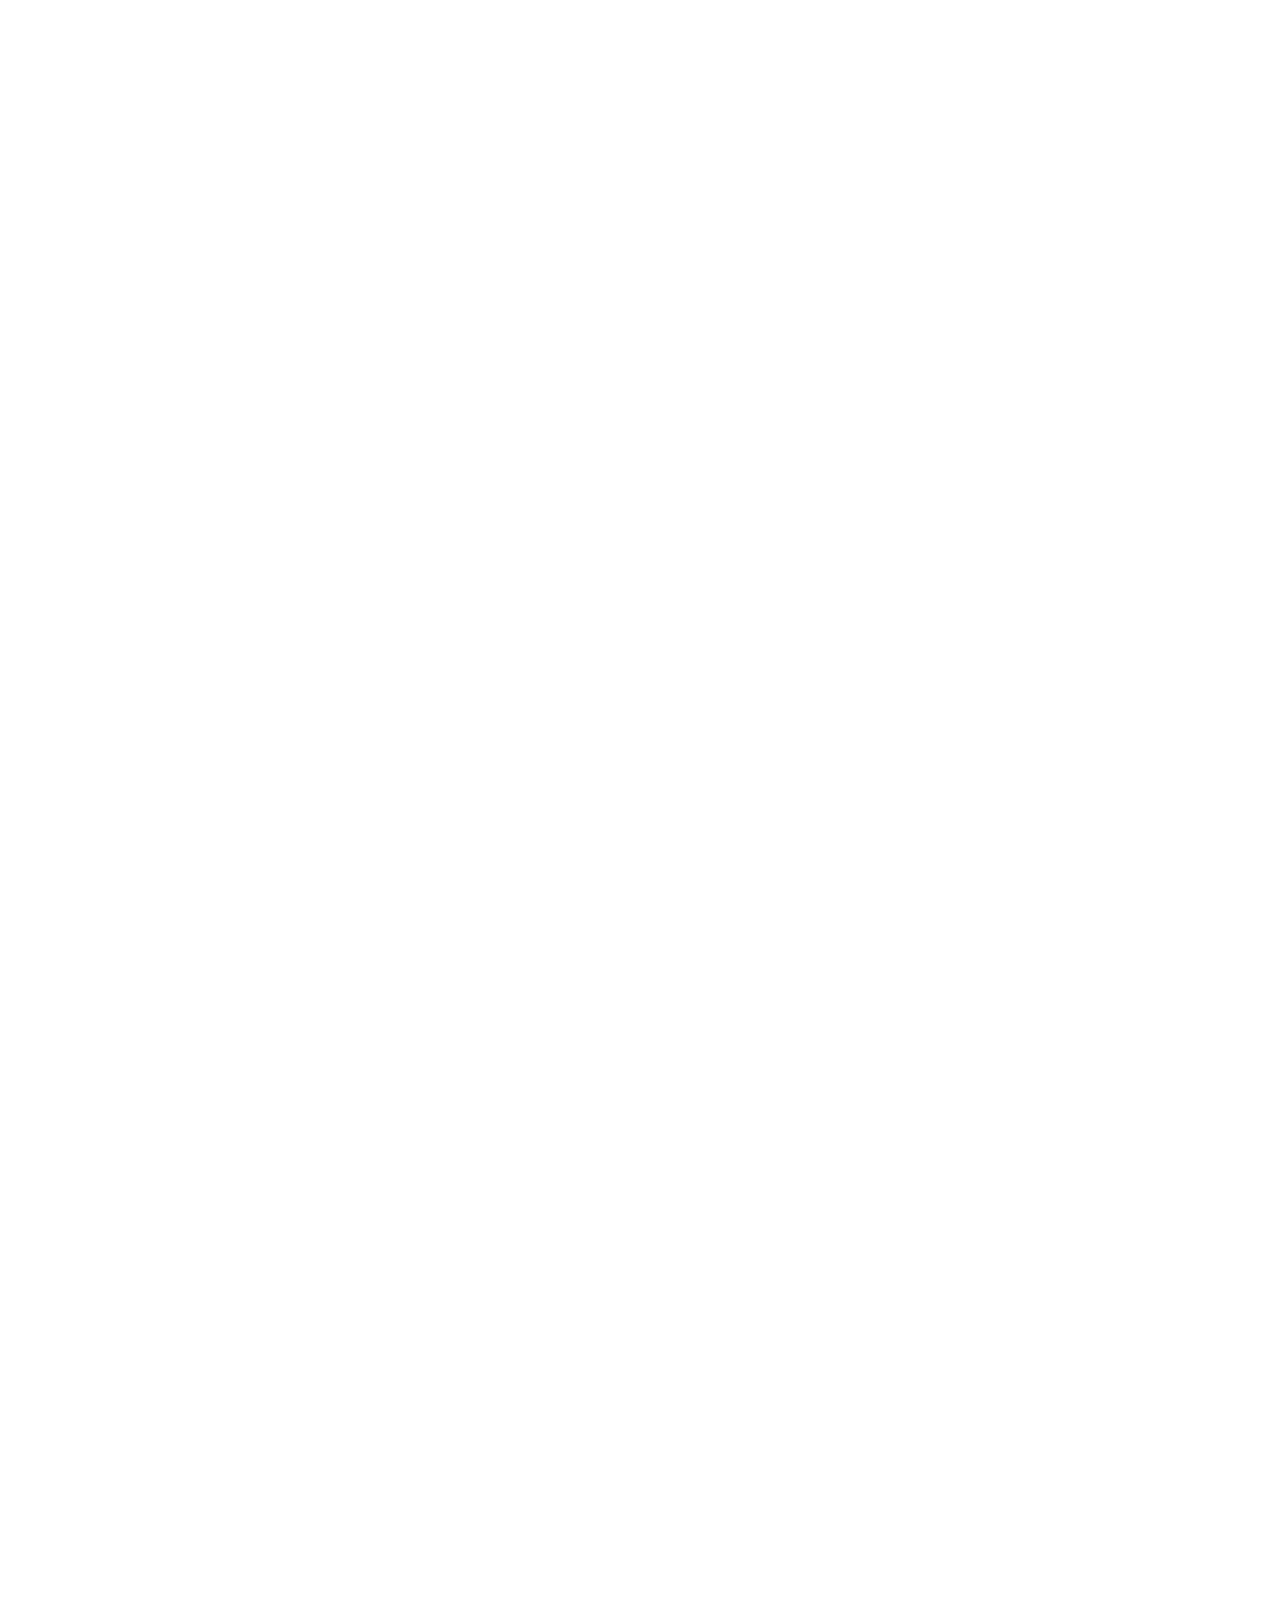
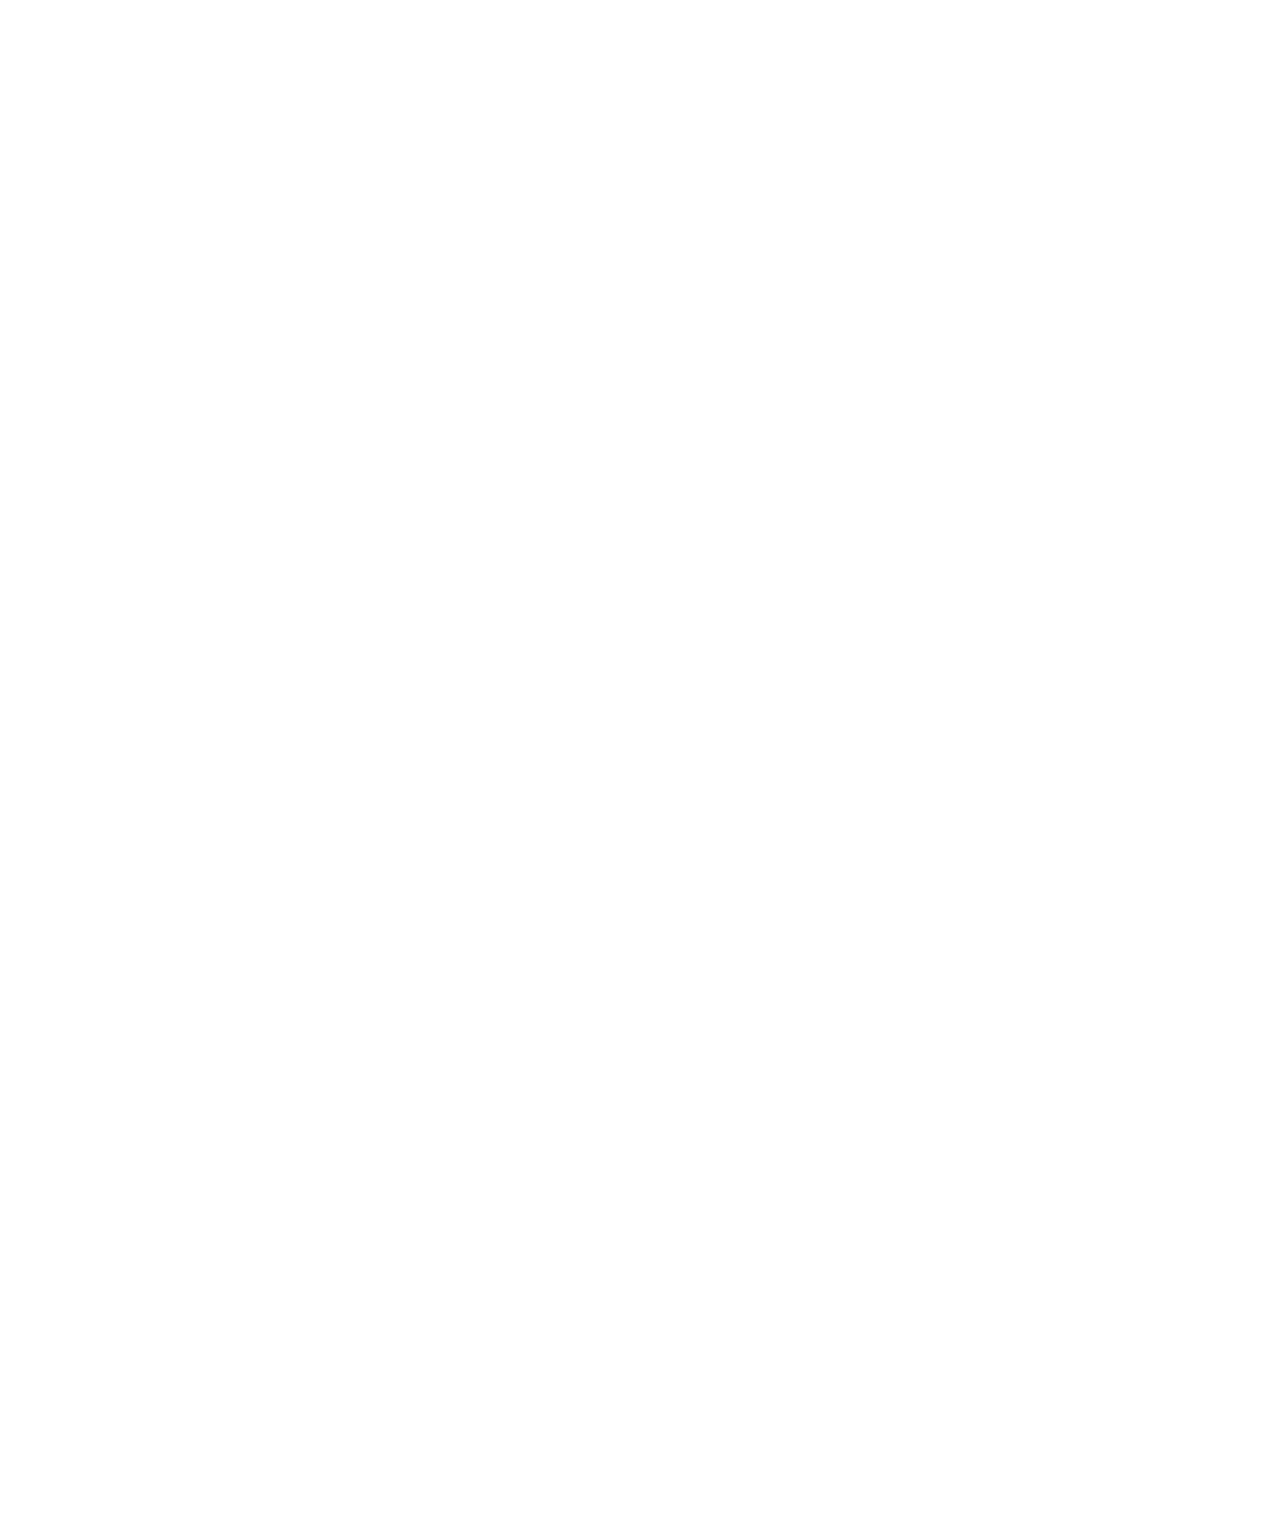
==== commit 5061d649: "Update levels on beta" ====
--- a/beta/index.html
+++ b/beta/index.html
@@ -206,8 +206,11 @@
                   <div class="col-sm-4">
                     <label for="dnaSkillLevel" class="form-label">Level</label>
                     <select id="dnaSkillLevel" class="form-select" aria-label="Level">
-                      <option>Average</option>
-                      <option>Talented</option>
+                      <option>Novice</option>
+                      <option>Intermediate</option>
+                      <option>Competent</option>
+                      <option>Proficient</option>
+                      <option>Expert</option>
                       <option>Elite</option>
                       <option>Super</option>
                       <option>Incredible</option>
@@ -450,7 +453,7 @@
                   <div id="mcsIntSkills"></div>
                 </div>
               </div>
-              <h5>Action Abilities</h5>
+              <h5>Maneuvers</h5>
               <div class="row row-cols-3 mb-3">
                 <div class="col-12 col-sm">
                   <h5>Physicality</h5>
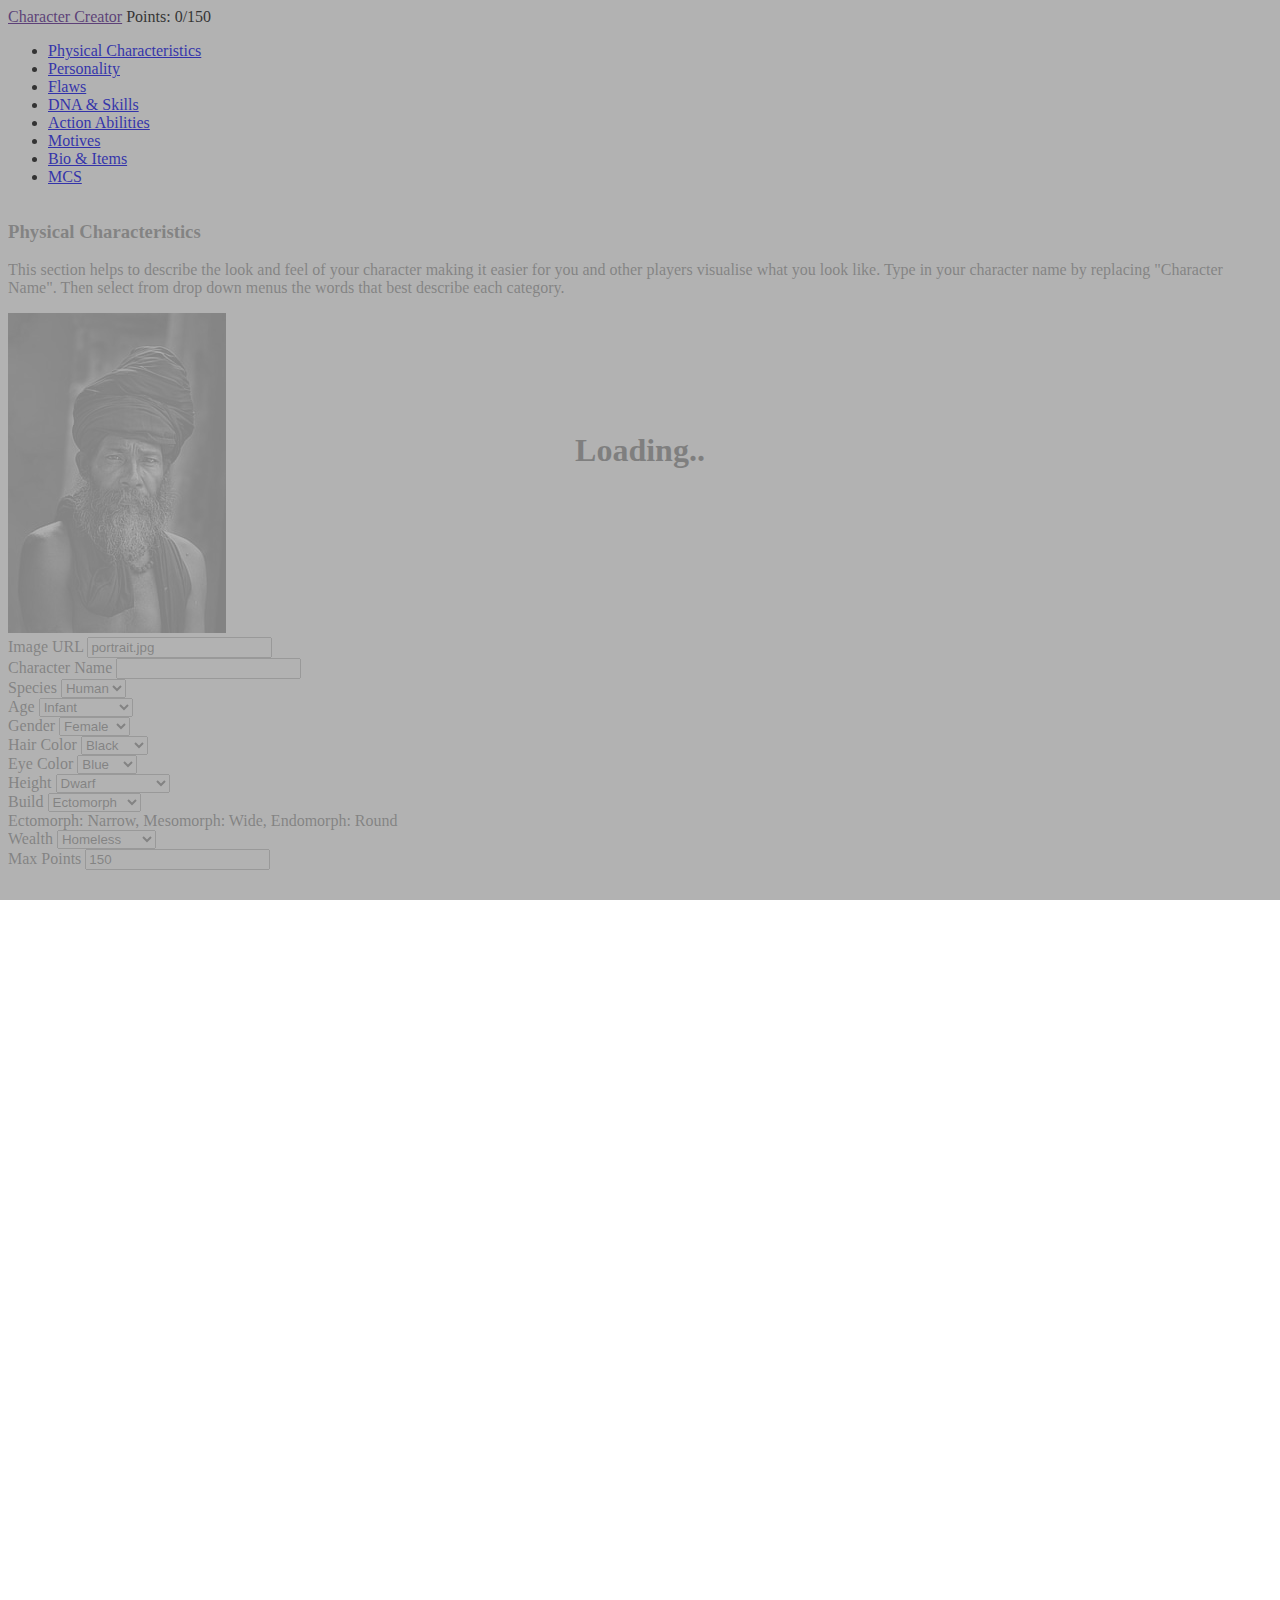
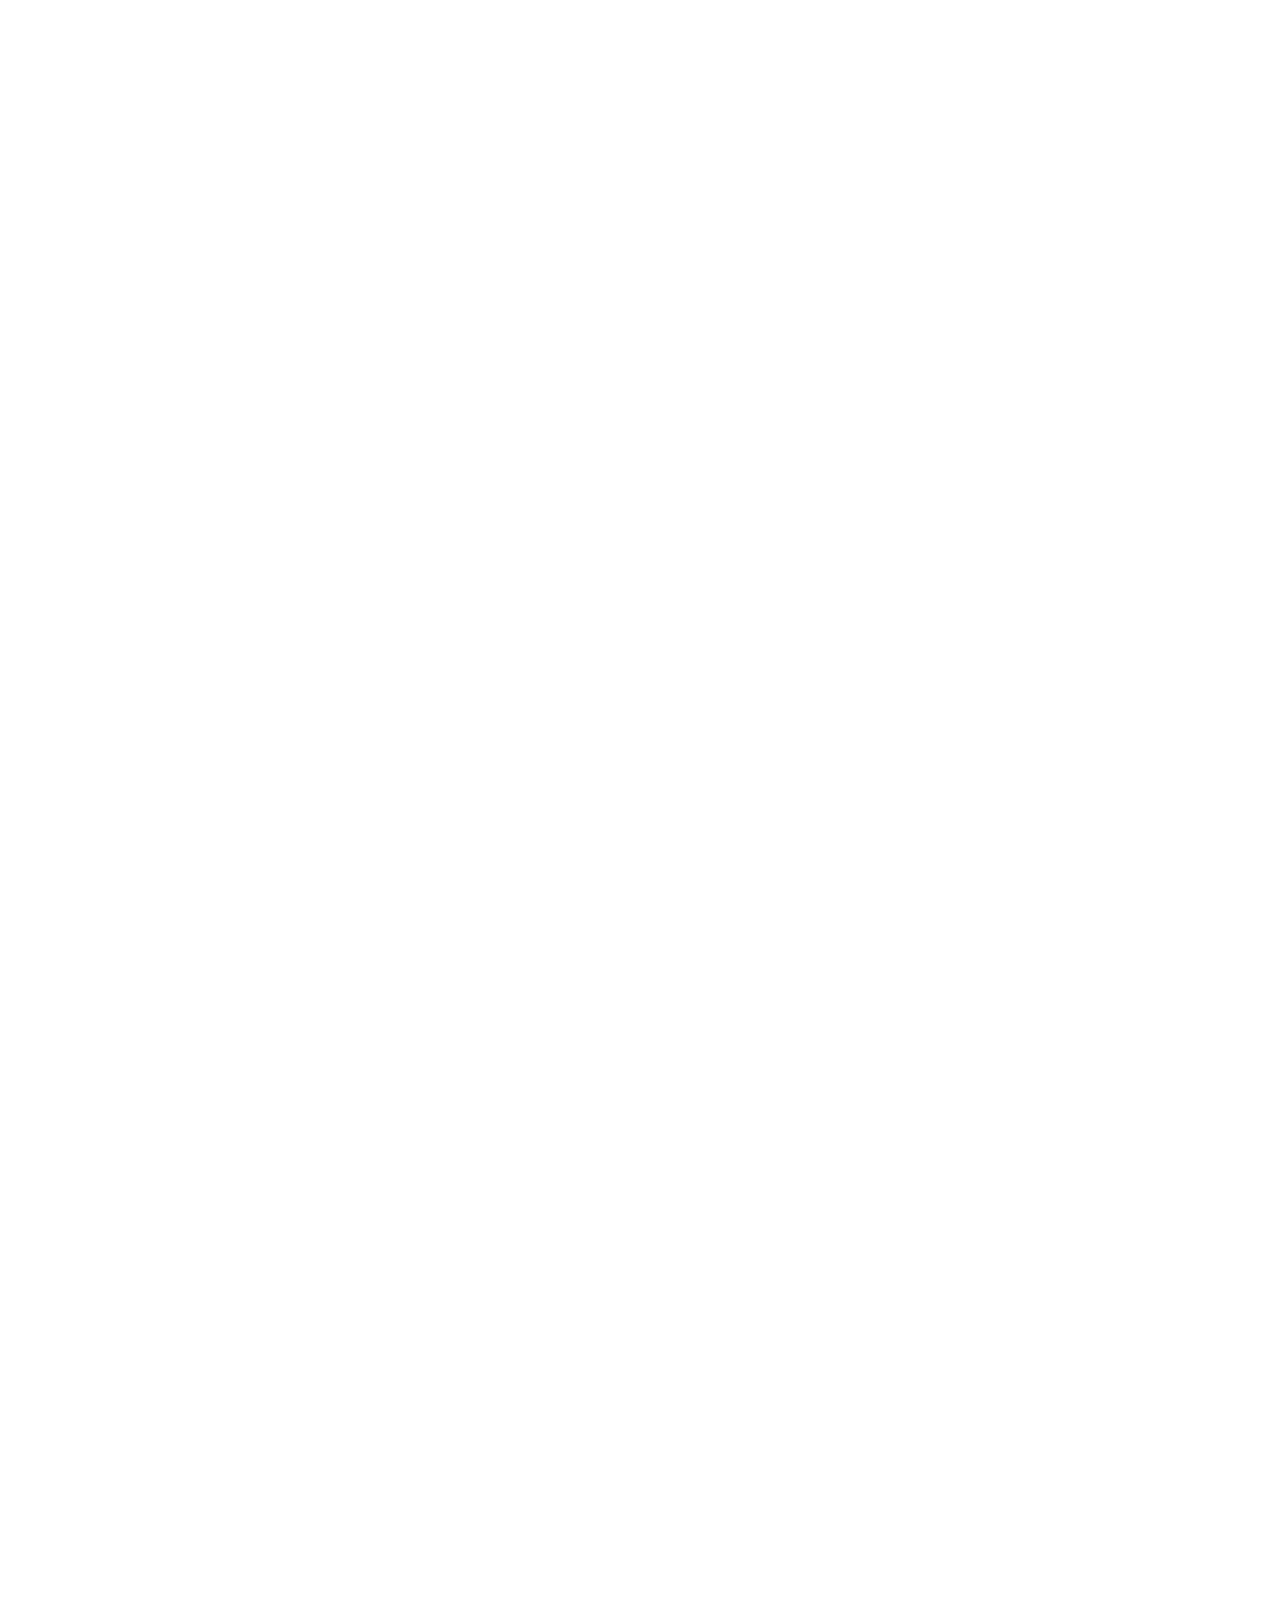
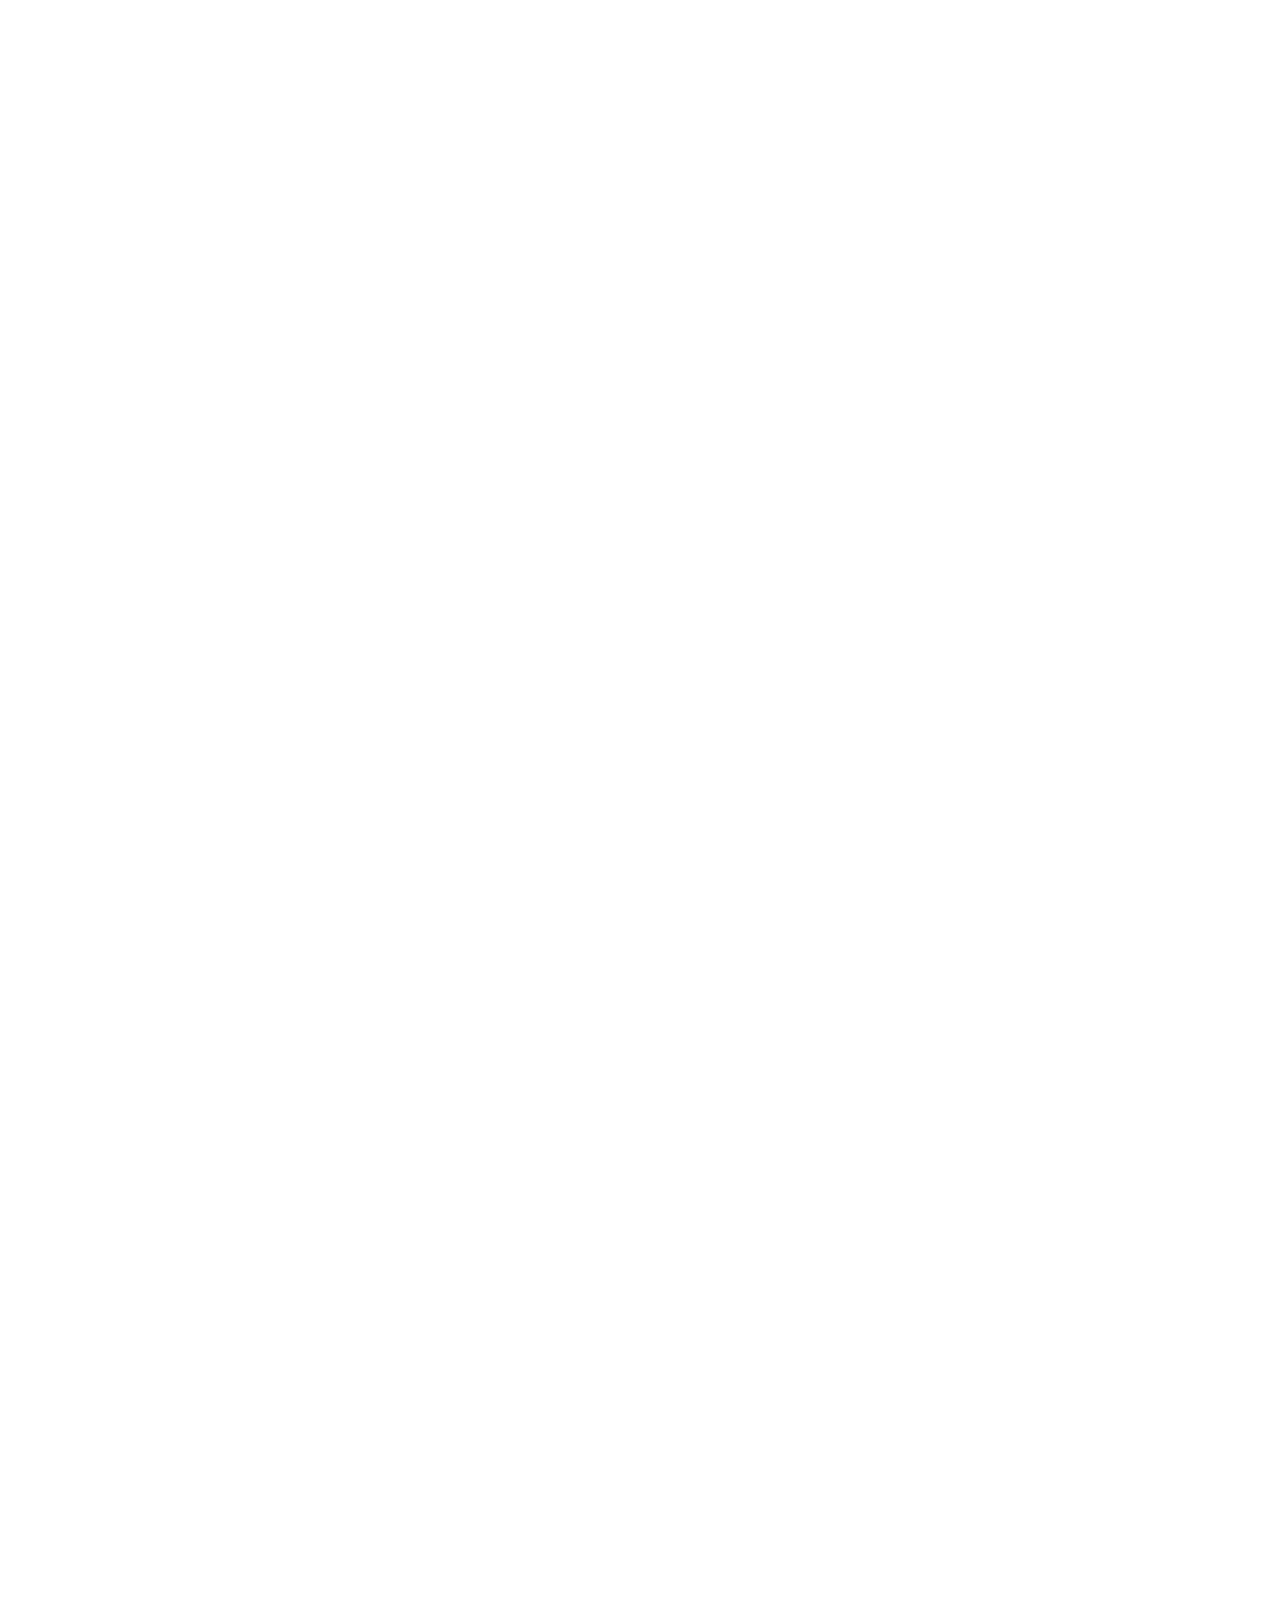
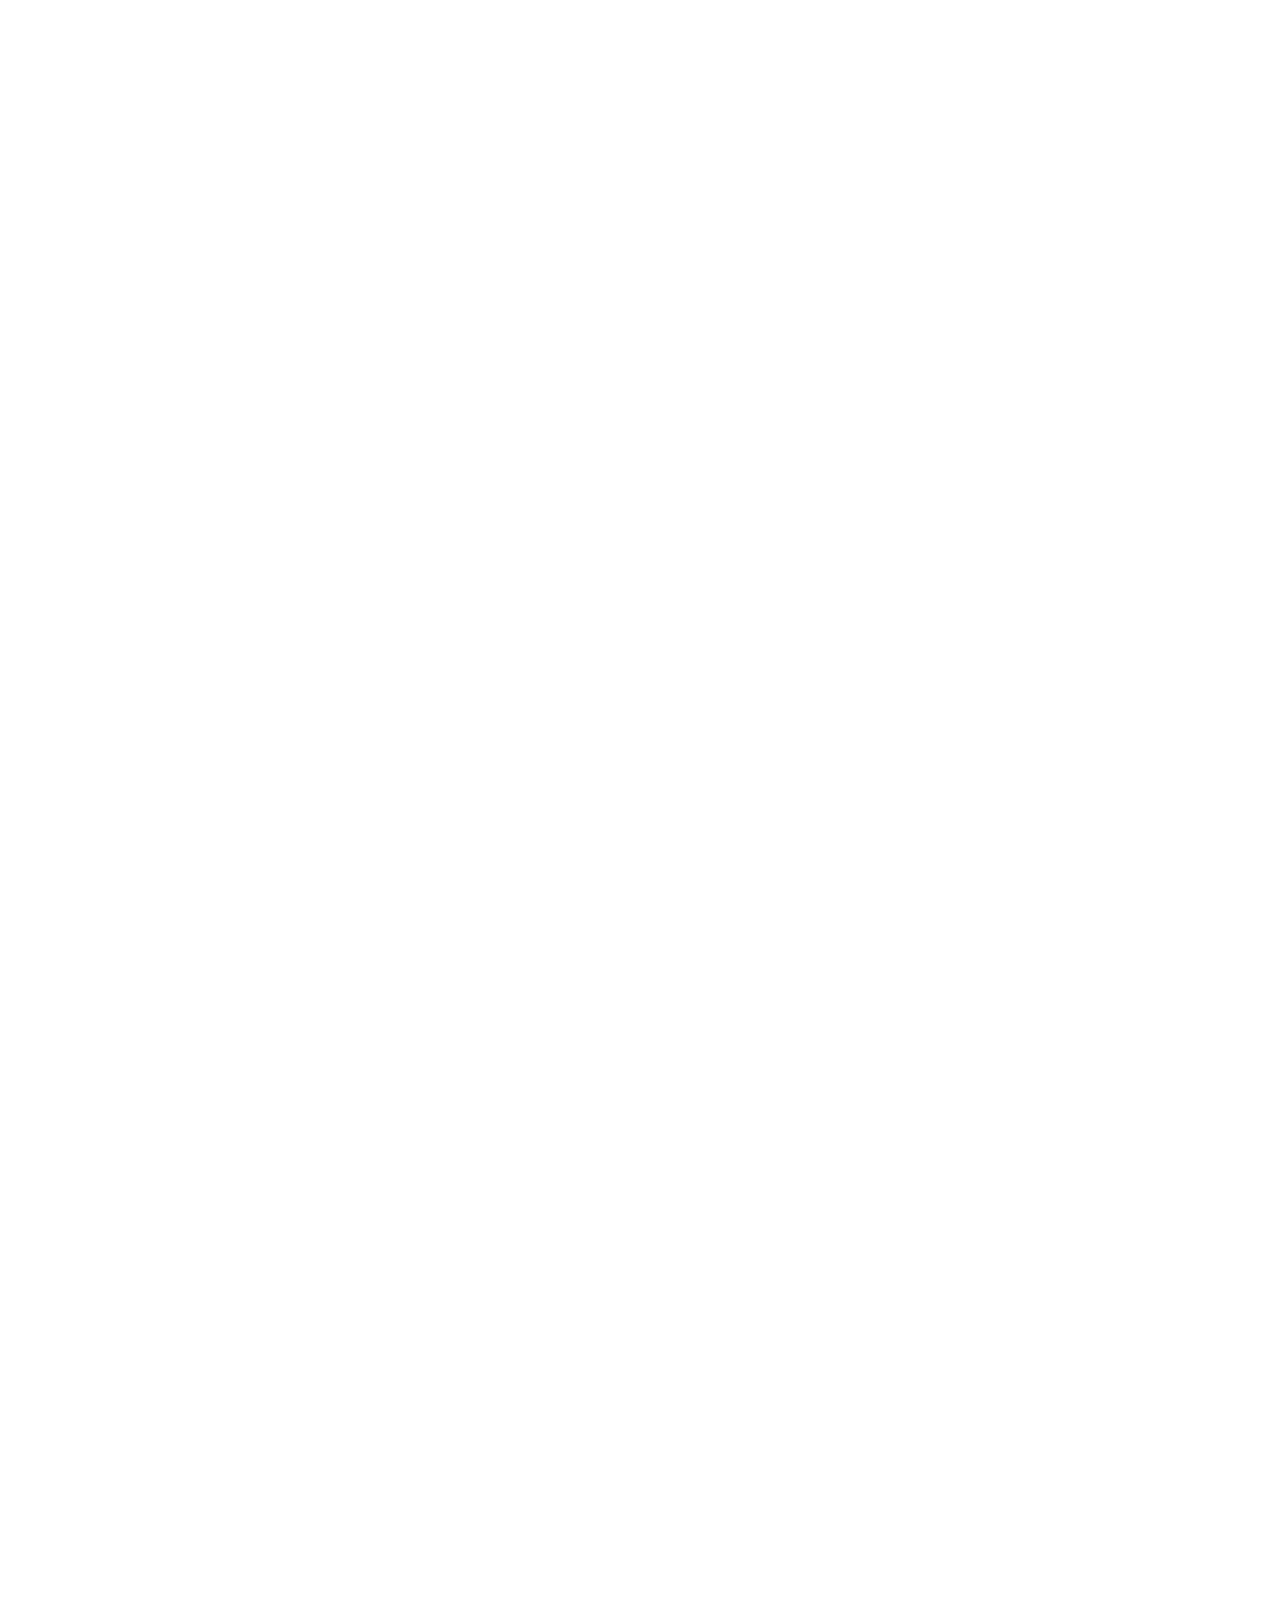
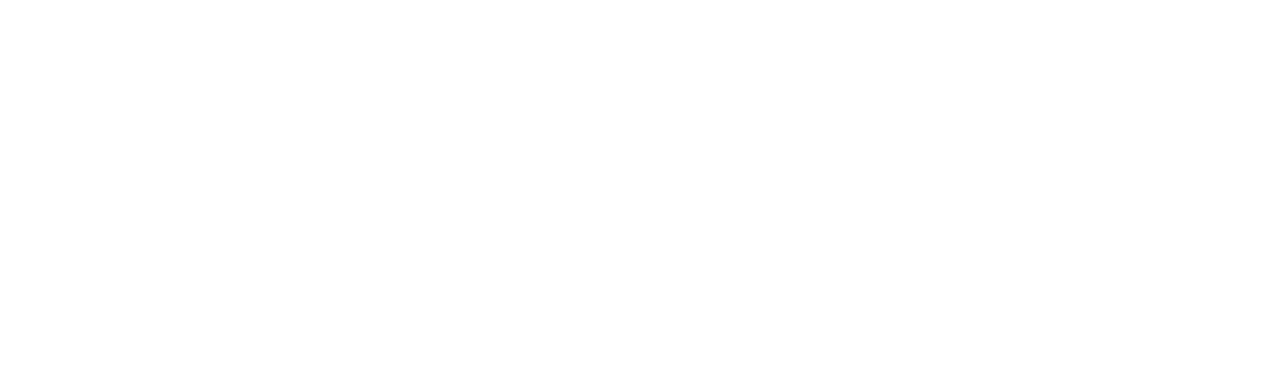
==== commit e24d6ce3: "Add secondary motives" ====
--- a/beta/index.html
+++ b/beta/index.html
@@ -281,6 +281,7 @@
             <div id="row6" class="customization-container container">
               <h3>Motives</h3>
               <p>This section describes motives of of your character</p>
+              <h3>Primary Motivation</h3>
               <div class="mb-3">
                 <label for="motiveType" class="form-label">Motivation Type</label>
                 <select id="motiveType" class="form-select tracked-data" aria-label="Motivation Type" data-sdtarget="MotiveType"></select>
@@ -292,6 +293,32 @@
               <div class="mb-3">
                 <label for="motiveRes" class="form-label">Resolution</label>
                 <textarea id="motiveRes" class="form-control tracked-data" aria-label="Resolution" data-sdtarget="MotiveRes"></textarea>
+              </div>
+              <h3>Secondary Motivations</h3>
+              <div class="mb-3">
+                <label for="secMotiveType" class="form-label">Motivation Type</label>
+                <select id="secMotiveType" class="form-select tracked-data" aria-label="Motivation Type" data-sdtarget="SecMotiveType"></select>
+              </div>
+              <div class="mb-3">
+                <label for="secMotiveDesc" class="form-label">Description</label>
+                <textarea id="secMotiveDesc" class="form-control tracked-data" aria-label="Description" data-sdtarget="SecMotiveDesc"></textarea>
+              </div>
+              <div class="mb-3">
+                <label for="secMotiveRes" class="form-label">Resolution</label>
+                <textarea id="secMotiveRes" class="form-control tracked-data" aria-label="Resolution" data-sdtarget="SecMotiveRes"></textarea>
+              </div>
+              <hr class="m-1">
+              <div class="mb-3">
+                <label for="sec2MotiveType" class="form-label">Motivation Type</label>
+                <select id="sec2MotiveType" class="form-select tracked-data" aria-label="Motivation Type" data-sdtarget="Sec2MotiveType"></select>
+              </div>
+              <div class="mb-3">
+                <label for="sec2MotiveDesc" class="form-label">Description</label>
+                <textarea id="sec2MotiveDesc" class="form-control tracked-data" aria-label="Description" data-sdtarget="Sec2MotiveDesc"></textarea>
+              </div>
+              <div class="mb-3">
+                <label for="sec2MotiveRes" class="form-label">Resolution</label>
+                <textarea id="sec2MotiveRes" class="form-control tracked-data" aria-label="Resolution" data-sdtarget="Sec2MotiveRes"></textarea>
               </div>
             </div>
           </div>
@@ -425,6 +452,36 @@
                       <div class="row">
                         <div class="col-12 col-md-3 col-lg-2">Resolution</div>
                         <div class="col"><small id="mcsMotiveRes" class="text-secondary"></small></div>
+                      </div>
+                    </div>
+                    <div class="col-12">
+                      <hr class="m-0" />
+                      <div class="row">
+                        <div class="col-12 col-md-3 col-lg-2">Motive</div>
+                        <div class="col"><small id="mcsSecMotive" class="text-secondary"></small></div>
+                      </div>
+                      <div class="row">
+                        <div class="col-12 col-md-3 col-lg-2">Description</div>
+                        <div class="col"><small id="mcsSecMotiveDesc" class="text-secondary"></small></div>
+                      </div>
+                      <div class="row">
+                        <div class="col-12 col-md-3 col-lg-2">Resolution</div>
+                        <div class="col"><small id="mcsSecMotiveRes" class="text-secondary"></small></div>
+                      </div>
+                    </div>
+                    <div class="col-12">
+                      <hr class="m-0" />
+                      <div class="row">
+                        <div class="col-12 col-md-3 col-lg-2">Motive</div>
+                        <div class="col"><small id="mcsSec2Motive" class="text-secondary"></small></div>
+                      </div>
+                      <div class="row">
+                        <div class="col-12 col-md-3 col-lg-2">Description</div>
+                        <div class="col"><small id="mcsSec2MotiveDesc" class="text-secondary"></small></div>
+                      </div>
+                      <div class="row">
+                        <div class="col-12 col-md-3 col-lg-2">Resolution</div>
+                        <div class="col"><small id="mcsSec2MotiveRes" class="text-secondary"></small></div>
                       </div>
                     </div>
                   </div>
